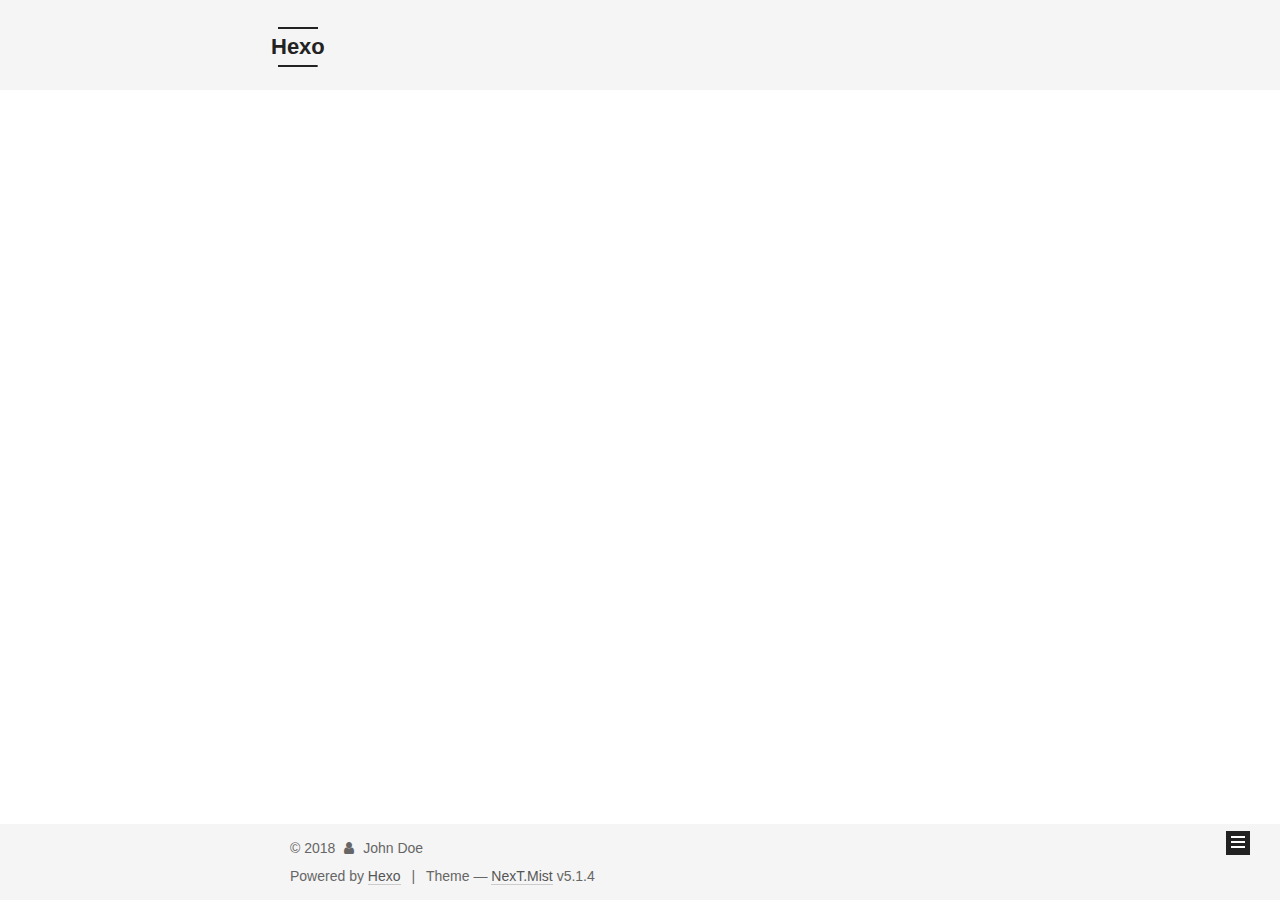
==== archives/index.html @ 9537b152 "Site updated: 2018-03-29 19:06:46" ====
<!DOCTYPE html>



  


<html class="theme-next mist use-motion" lang="">
<head>
  <meta charset="UTF-8"/>
<meta http-equiv="X-UA-Compatible" content="IE=edge" />
<meta name="viewport" content="width=device-width, initial-scale=1, maximum-scale=1"/>
<meta name="theme-color" content="#222">









<meta http-equiv="Cache-Control" content="no-transform" />
<meta http-equiv="Cache-Control" content="no-siteapp" />
















  
  
  <link href="/lib/fancybox/source/jquery.fancybox.css?v=2.1.5" rel="stylesheet" type="text/css" />







<link href="/lib/font-awesome/css/font-awesome.min.css?v=4.6.2" rel="stylesheet" type="text/css" />

<link href="/css/main.css?v=5.1.4" rel="stylesheet" type="text/css" />


  <link rel="apple-touch-icon" sizes="180x180" href="/images/apple-touch-icon-next.png?v=5.1.4">


  <link rel="icon" type="image/png" sizes="32x32" href="/images/favicon-32x32-next.png?v=5.1.4">


  <link rel="icon" type="image/png" sizes="16x16" href="/images/favicon-16x16-next.png?v=5.1.4">


  <link rel="mask-icon" href="/images/logo.svg?v=5.1.4" color="#222">





  <meta name="keywords" content="Hexo, NexT" />










<meta property="og:type" content="website">
<meta property="og:title" content="Hexo">
<meta property="og:url" content="http://yoursite.com/archives/index.html">
<meta property="og:site_name" content="Hexo">
<meta property="og:locale" content="default">
<meta name="twitter:card" content="summary">
<meta name="twitter:title" content="Hexo">



<script type="text/javascript" id="hexo.configurations">
  var NexT = window.NexT || {};
  var CONFIG = {
    root: '/',
    scheme: 'Mist',
    version: '5.1.4',
    sidebar: {"position":"left","display":"post","offset":12,"b2t":false,"scrollpercent":false,"onmobile":false},
    fancybox: true,
    tabs: true,
    motion: {"enable":true,"async":false,"transition":{"post_block":"fadeIn","post_header":"slideDownIn","post_body":"slideDownIn","coll_header":"slideLeftIn","sidebar":"slideUpIn"}},
    duoshuo: {
      userId: '0',
      author: 'Author'
    },
    algolia: {
      applicationID: '',
      apiKey: '',
      indexName: '',
      hits: {"per_page":10},
      labels: {"input_placeholder":"Search for Posts","hits_empty":"We didn't find any results for the search: ${query}","hits_stats":"${hits} results found in ${time} ms"}
    }
  };
</script>



  <link rel="canonical" href="http://yoursite.com/archives/"/>





  <title>Archive | Hexo</title>
  








</head>

<body itemscope itemtype="http://schema.org/WebPage" lang="default">

  
  
    
  

  <div class="container sidebar-position-left page-archive">
    <div class="headband"></div>

    <header id="header" class="header" itemscope itemtype="http://schema.org/WPHeader">
      <div class="header-inner"><div class="site-brand-wrapper">
  <div class="site-meta ">
    

    <div class="custom-logo-site-title">
      <a href="/"  class="brand" rel="start">
        <span class="logo-line-before"><i></i></span>
        <span class="site-title">Hexo</span>
        <span class="logo-line-after"><i></i></span>
      </a>
    </div>
      
        <p class="site-subtitle"></p>
      
  </div>

  <div class="site-nav-toggle">
    <button>
      <span class="btn-bar"></span>
      <span class="btn-bar"></span>
      <span class="btn-bar"></span>
    </button>
  </div>
</div>

<nav class="site-nav">
  

  
    <ul id="menu" class="menu">
      
        
        <li class="menu-item menu-item-home">
          <a href="/" rel="section">
            
              <i class="menu-item-icon fa fa-fw fa-home"></i> <br />
            
            Home
          </a>
        </li>
      
        
        <li class="menu-item menu-item-archives">
          <a href="/archives/" rel="section">
            
              <i class="menu-item-icon fa fa-fw fa-archive"></i> <br />
            
            Archives
          </a>
        </li>
      

      
    </ul>
  

  
</nav>



 </div>
    </header>

    <main id="main" class="main">
      <div class="main-inner">
        <div class="content-wrap">
          <div id="content" class="content">
            

  
  
  
  <div class="post-block archive">
    <div id="posts" class="posts-collapse">
      <span class="archive-move-on"></span>

      <span class="archive-page-counter">
        
        
        
          
        
        Um..! 1 post. Keep on posting.
      </span>

      

        
        
        

        
          
          <div class="collection-title">
            <h1 class="archive-year" id="archive-year-2018">2018</h1>
          </div>
        
        

        

  <article class="post post-type-normal" itemscope itemtype="http://schema.org/Article">
    <header class="post-header">

      <h2 class="post-title">
        
            <a class="post-title-link" href="/2018/03/29/hello-world/" itemprop="url">
              
                <span itemprop="name">Hello World</span>
              
            </a>
        
      </h2>

      <div class="post-meta">
        <time class="post-time" itemprop="dateCreated"
              datetime="2018-03-29T18:00:33+08:00"
              content="2018-03-29" >
          03-29
        </time>
      </div>

    </header>
  </article>



      

    </div>
  </div>
  
  
  

  



          </div>
          


          

        </div>
        
          
  
  <div class="sidebar-toggle">
    <div class="sidebar-toggle-line-wrap">
      <span class="sidebar-toggle-line sidebar-toggle-line-first"></span>
      <span class="sidebar-toggle-line sidebar-toggle-line-middle"></span>
      <span class="sidebar-toggle-line sidebar-toggle-line-last"></span>
    </div>
  </div>

  <aside id="sidebar" class="sidebar">
    
    <div class="sidebar-inner">

      

      

      <section class="site-overview-wrap sidebar-panel sidebar-panel-active">
        <div class="site-overview">
          <div class="site-author motion-element" itemprop="author" itemscope itemtype="http://schema.org/Person">
            
              <p class="site-author-name" itemprop="name">John Doe</p>
              <p class="site-description motion-element" itemprop="description"></p>
          </div>

          <nav class="site-state motion-element">

            
              <div class="site-state-item site-state-posts">
              
                <a href="/archives/">
              
                  <span class="site-state-item-count">1</span>
                  <span class="site-state-item-name">posts</span>
                </a>
              </div>
            

            

            

          </nav>

          

          

          
          

          
          

          

        </div>
      </section>

      

      

    </div>
  </aside>


        
      </div>
    </main>

    <footer id="footer" class="footer">
      <div class="footer-inner">
        <div class="copyright">&copy; <span itemprop="copyrightYear">2018</span>
  <span class="with-love">
    <i class="fa fa-user"></i>
  </span>
  <span class="author" itemprop="copyrightHolder">John Doe</span>

  
</div>


  <div class="powered-by">Powered by <a class="theme-link" target="_blank" href="https://hexo.io">Hexo</a></div>



  <span class="post-meta-divider">|</span>



  <div class="theme-info">Theme &mdash; <a class="theme-link" target="_blank" href="https://github.com/iissnan/hexo-theme-next">NexT.Mist</a> v5.1.4</div>




        







        
      </div>
    </footer>

    
      <div class="back-to-top">
        <i class="fa fa-arrow-up"></i>
        
      </div>
    

    

  </div>

  

<script type="text/javascript">
  if (Object.prototype.toString.call(window.Promise) !== '[object Function]') {
    window.Promise = null;
  }
</script>









  












  
  
    <script type="text/javascript" src="/lib/jquery/index.js?v=2.1.3"></script>
  

  
  
    <script type="text/javascript" src="/lib/fastclick/lib/fastclick.min.js?v=1.0.6"></script>
  

  
  
    <script type="text/javascript" src="/lib/jquery_lazyload/jquery.lazyload.js?v=1.9.7"></script>
  

  
  
    <script type="text/javascript" src="/lib/velocity/velocity.min.js?v=1.2.1"></script>
  

  
  
    <script type="text/javascript" src="/lib/velocity/velocity.ui.min.js?v=1.2.1"></script>
  

  
  
    <script type="text/javascript" src="/lib/fancybox/source/jquery.fancybox.pack.js?v=2.1.5"></script>
  


  


  <script type="text/javascript" src="/js/src/utils.js?v=5.1.4"></script>

  <script type="text/javascript" src="/js/src/motion.js?v=5.1.4"></script>



  
  

  

  


  <script type="text/javascript" src="/js/src/bootstrap.js?v=5.1.4"></script>



  


  




	





  





  












  





  

  

  

  
  

  

  

  

</body>
</html>
---- css/main.css ----
/* normalize.css v3.0.2 | MIT License | git.io/normalize */
html {
  font-family: sans-serif; /* 1 */
  -ms-text-size-adjust: 100%; /* 2 */
  -webkit-text-size-adjust: 100%; /* 2 */
}
body {
  margin: 0;
}
article,
aside,
details,
figcaption,
figure,
footer,
header,
hgroup,
main,
menu,
nav,
section,
summary {
  display: block;
}
audio,
canvas,
progress,
video {
  display: inline-block; /* 1 */
  vertical-align: baseline; /* 2 */
}
audio:not([controls]) {
  display: none;
  height: 0;
}
[hidden],
template {
  display: none;
}
a {
  background-color: transparent;
}
a:active,
a:hover {
  outline: 0;
}
abbr[title] {
  border-bottom: 1px dotted;
}
b,
strong {
  font-weight: bold;
}
dfn {
  font-style: italic;
}
h1 {
  font-size: 2em;
  margin: 0.67em 0;
}
mark {
  background: #ff0;
  color: #000;
}
small {
  font-size: 80%;
}
sub,
sup {
  font-size: 75%;
  line-height: 0;
  position: relative;
  vertical-align: baseline;
}
sup {
  top: -0.5em;
}
sub {
  bottom: -0.25em;
}
img {
  border: 0;
}
svg:not(:root) {
  overflow: hidden;
}
figure {
  margin: 1em 40px;
}
hr {
  -moz-box-sizing: content-box;
  box-sizing: content-box;
  height: 0;
}
pre {
  overflow: auto;
}
code,
kbd,
pre,
samp {
  font-family: monospace, monospace;
  font-size: 1em;
}
button,
input,
optgroup,
select,
textarea {
  color: inherit; /* 1 */
  font: inherit; /* 2 */
  margin: 0; /* 3 */
}
button {
  overflow: visible;
}
button,
select {
  text-transform: none;
}
button,
html input[type="button"],
input[type="reset"],
input[type="submit"] {
  -webkit-appearance: button; /* 2 */
  cursor: pointer; /* 3 */
}
button[disabled],
html input[disabled] {
  cursor: default;
}
button::-moz-focus-inner,
input::-moz-focus-inner {
  border: 0;
  padding: 0;
}
input {
  line-height: normal;
}
input[type="checkbox"],
input[type="radio"] {
  box-sizing: border-box; /* 1 */
  padding: 0; /* 2 */
}
input[type="number"]::-webkit-inner-spin-button,
input[type="number"]::-webkit-outer-spin-button {
  height: auto;
}
input[type="search"] {
  -webkit-appearance: textfield; /* 1 */
  -moz-box-sizing: content-box;
  -webkit-box-sizing: content-box; /* 2 */
  box-sizing: content-box;
}
input[type="search"]::-webkit-search-cancel-button,
input[type="search"]::-webkit-search-decoration {
  -webkit-appearance: none;
}
fieldset {
  border: 1px solid #c0c0c0;
  margin: 0 2px;
  padding: 0.35em 0.625em 0.75em;
}
legend {
  border: 0; /* 1 */
  padding: 0; /* 2 */
}
textarea {
  overflow: auto;
}
optgroup {
  font-weight: bold;
}
table {
  border-collapse: collapse;
  border-spacing: 0;
}
td,
th {
  padding: 0;
}
::selection {
  background: #262a30;
  color: #fff;
}
body {
  position: relative;
  font-family: 'Lato', "PingFang SC", "Microsoft YaHei", sans-serif;
  font-size: 14px;
  line-height: 2;
  color: #555;
  background: #fff;
}
@media (max-width: 767px) {
  body {
    padding-right: 0 !important;
  }
}
@media (min-width: 768px) and (max-width: 991px) {
  body {
    padding-right: 0 !important;
  }
}
@media (min-width: 1600px) {
  body {
    font-size: 16px;
  }
}
h1,
h2,
h3,
h4,
h5,
h6 {
  margin: 0;
  padding: 0;
  font-weight: bold;
  line-height: 1.5;
  font-family: 'Lato', "PingFang SC", "Microsoft YaHei", sans-serif;
}
h2,
h3,
h4,
h5,
h6 {
  margin: 20px 0 15px;
}
h1 {
  font-size: 24px;
}
@media (max-width: 767px) {
  h1 {
    font-size: 20px;
  }
}
h2 {
  font-size: 22px;
}
@media (max-width: 767px) {
  h2 {
    font-size: 18px;
  }
}
h3 {
  font-size: 20px;
}
@media (max-width: 767px) {
  h3 {
    font-size: 16px;
  }
}
h4 {
  font-size: 18px;
}
@media (max-width: 767px) {
  h4 {
    font-size: 14px;
  }
}
h5 {
  font-size: 16px;
}
@media (max-width: 767px) {
  h5 {
    font-size: 12px;
  }
}
h6 {
  font-size: 14px;
}
@media (max-width: 767px) {
  h6 {
    font-size: 10px;
  }
}
p {
  margin: 0 0 20px 0;
}
a {
  color: #555;
  text-decoration: none;
  outline: none;
  border-bottom: 1px solid #999;
  word-wrap: break-word;
}
a:hover {
  color: #222;
  border-bottom-color: #222;
}
blockquote {
  margin: 0;
  padding: 0;
}
img {
  display: block;
  margin: auto;
  max-width: 100%;
  height: auto;
}
hr {
  margin: 40px 0;
  height: 3px;
  border: none;
  background-color: #ddd;
  background-image: repeating-linear-gradient(-45deg, #fff, #fff 4px, transparent 4px, transparent 8px);
}
blockquote {
  padding: 0 15px;
  color: #666;
  border-left: 4px solid #ddd;
}
blockquote cite::before {
  content: "-";
  padding: 0 5px;
}
dt {
  font-weight: 700;
}
dd {
  margin: 0;
  padding: 0;
}
kbd {
  border: 1px solid #ccc;
  border-radius: 0.2em;
  box-shadow: 0.1em 0.1em 0.2em rgba(0,0,0,0.1);
  background-color: #f9f9f9;
  font-family: inherit;
  background-image: -webkit-linear-gradient(top, #eee, #fff, #eee);
  padding: 0.1em 0.3em;
  white-space: nowrap;
}
.text-left {
  text-align: left;
}
.text-center {
  text-align: center;
}
.text-right {
  text-align: right;
}
.text-justify {
  text-align: justify;
}
.text-nowrap {
  white-space: nowrap;
}
.text-lowercase {
  text-transform: lowercase;
}
.text-uppercase {
  text-transform: uppercase;
}
.text-capitalize {
  text-transform: capitalize;
}
.center-block {
  display: block;
  margin-left: auto;
  margin-right: auto;
}
.clearfix:before,
.clearfix:after {
  content: " ";
  display: table;
}
.clearfix:after {
  clear: both;
}
.pullquote {
  width: 45%;
}
.pullquote.left {
  float: left;
  margin-left: 5px;
  margin-right: 10px;
}
.pullquote.right {
  float: right;
  margin-left: 10px;
  margin-right: 5px;
}
.affix.affix.affix {
  position: fixed;
}
.translation {
  margin-top: -20px;
  font-size: 14px;
  color: #999;
}
.scrollbar-measure {
  width: 100px;
  height: 100px;
  overflow: scroll;
  position: absolute;
  top: -9999px;
}
.use-motion .motion-element {
  opacity: 0;
}
table {
  margin: 20px 0;
  width: 100%;
  border-collapse: collapse;
  border-spacing: 0;
  border: 1px solid #ddd;
  font-size: 14px;
  table-layout: fixed;
  word-wrap: break-all;
}
table>tbody>tr:nth-of-type(odd) {
  background-color: #f9f9f9;
}
table>tbody>tr:hover {
  background-color: #f5f5f5;
}
caption,
th,
td {
  padding: 8px;
  text-align: left;
  vertical-align: middle;
  font-weight: normal;
}
th,
td {
  border-bottom: 3px solid #ddd;
  border-right: 1px solid #eee;
}
th {
  padding-bottom: 10px;
  font-weight: 700;
}
td {
  border-bottom-width: 1px;
}
html,
body {
  height: 100%;
}
.container {
  position: relative;
  min-height: 100%;
}
.header-inner {
  margin: 0 auto;
  padding: 100px 0 70px;
  width: 700px;
}
@media (min-width: 1600px) {
  .container .header-inner {
    width: 900px;
  }
}
.main {
  padding-bottom: 150px;
}
.main-inner {
  margin: 0 auto;
  width: 700px;
}
@media (min-width: 1600px) {
  .container .main-inner {
    width: 900px;
  }
}
.footer {
  position: absolute;
  left: 0;
  bottom: 0;
  width: 100%;
  min-height: 50px;
}
.footer-inner {
  box-sizing: border-box;
  margin: 20px auto;
  width: 700px;
}
@media (min-width: 1600px) {
  .container .footer-inner {
    width: 900px;
  }
}
pre,
.highlight {
  overflow: auto;
  margin: 20px 0;
  padding: 0;
  font-size: 13px;
  color: #4d4d4c;
  background: #f7f7f7;
  line-height: 1.6;
}
pre,
code {
  font-family: consolas, Menlo, "PingFang SC", "Microsoft YaHei", monospace;
}
code {
  padding: 2px 4px;
  word-wrap: break-word;
  color: #555;
  background: #eee;
  border-radius: 3px;
  font-size: 13px;
}
pre {
  padding: 10px;
}
pre code {
  padding: 0;
  color: #4d4d4c;
  background: none;
  text-shadow: none;
}
.highlight {
  border-radius: 1px;
}
.highlight pre {
  border: none;
  margin: 0;
  padding: 10px 0;
}
.highlight table {
  margin: 0;
  width: auto;
  border: none;
}
.highlight td {
  border: none;
  padding: 0;
}
.highlight figcaption {
  font-size: 1em;
  color: #4d4d4c;
  line-height: 1em;
  margin-bottom: 1em;
}
.highlight figcaption:before,
.highlight figcaption:after {
  content: " ";
  display: table;
}
.highlight figcaption:after {
  clear: both;
}
.highlight figcaption a {
  float: right;
  color: #4d4d4c;
}
.highlight figcaption a:hover {
  border-bottom-color: #4d4d4c;
}
.highlight .gutter pre {
  padding-left: 10px;
  padding-right: 10px;
  color: #869194;
  text-align: right;
  background-color: #eff2f3;
}
.highlight .code pre {
  width: 100%;
  padding-left: 10px;
  padding-right: 10px;
  background-color: #f7f7f7;
}
.highlight .line {
  height: 20px;
}
.gutter {
  -webkit-user-select: none;
  -moz-user-select: none;
  -ms-user-select: none;
  user-select: none;
}
.gist table {
  width: auto;
}
.gist table td {
  border: none;
}
pre .deletion {
  background: #fdd;
}
pre .addition {
  background: #dfd;
}
pre .meta {
  color: #8959a8;
}
pre .comment {
  color: #8e908c;
}
pre .variable,
pre .attribute,
pre .tag,
pre .regexp,
pre .ruby .constant,
pre .xml .tag .title,
pre .xml .pi,
pre .xml .doctype,
pre .html .doctype,
pre .css .id,
pre .css .class,
pre .css .pseudo {
  color: #c82829;
}
pre .number,
pre .preprocessor,
pre .built_in,
pre .literal,
pre .params,
pre .constant,
pre .command {
  color: #f5871f;
}
pre .ruby .class .title,
pre .css .rules .attribute,
pre .string,
pre .value,
pre .inheritance,
pre .header,
pre .ruby .symbol,
pre .xml .cdata,
pre .special,
pre .number,
pre .formula {
  color: #718c00;
}
pre .title,
pre .css .hexcolor {
  color: #3e999f;
}
pre .function,
pre .python .decorator,
pre .python .title,
pre .ruby .function .title,
pre .ruby .title .keyword,
pre .perl .sub,
pre .javascript .title,
pre .coffeescript .title {
  color: #4271ae;
}
pre .keyword,
pre .javascript .function {
  color: #8959a8;
}
.full-image.full-image.full-image.full-image {
  border: none;
  max-width: 100%;
  width: auto;
  margin: 20px auto 25px;
}
@media (min-width: 992px) {
  .full-image.full-image.full-image.full-image {
    max-width: none;
    width: 110%;
    margin: 25px -5%;
  }
}
.blockquote-center,
.page-home .post-type-quote blockquote,
.page-post-detail .post-type-quote blockquote {
  position: relative;
  margin: 40px 0;
  padding: 0;
  border-left: none;
  text-align: center;
}
.blockquote-center::before,
.page-home .post-type-quote blockquote::before,
.page-post-detail .post-type-quote blockquote::before,
.blockquote-center::after,
.page-home .post-type-quote blockquote::after,
.page-post-detail .post-type-quote blockquote::after {
  position: absolute;
  content: ' ';
  display: block;
  width: 100%;
  height: 24px;
  opacity: 0.2;
  background-repeat: no-repeat;
  background-position: 0 -6px;
  background-size: 22px 22px;
}
.blockquote-center::before,
.page-home .post-type-quote blockquote::before,
.page-post-detail .post-type-quote blockquote::before {
  top: -20px;
  background-image: url("../images/quote-l.svg");
  border-top: 1px solid #ccc;
}
.blockquote-center::after,
.page-home .post-type-quote blockquote::after,
.page-post-detail .post-type-quote blockquote::after {
  bottom: -20px;
  background-image: url("../images/quote-r.svg");
  border-bottom: 1px solid #ccc;
  background-position: 100% 8px;
}
.blockquote-center p,
.page-home .post-type-quote blockquote p,
.page-post-detail .post-type-quote blockquote p,
.blockquote-center div,
.page-home .post-type-quote blockquote div,
.page-post-detail .post-type-quote blockquote div {
  text-align: center;
}
.post .post-body .group-picture img {
  box-sizing: border-box;
  padding: 0 3px;
  border: none;
}
.post .group-picture-row {
  overflow: hidden;
  margin-top: 6px;
}
.post .group-picture-row:first-child {
  margin-top: 0;
}
.post .group-picture-column {
  float: left;
}
.page-post-detail .post-body .group-picture-column {
  float: none;
  margin-top: 10px;
  width: auto !important;
}
.page-post-detail .post-body .group-picture-column img {
  margin: 0 auto;
}
.page-archive .group-picture-container {
  overflow: hidden;
}
.page-archive .group-picture-row {
  float: left;
}
.page-archive .group-picture-row:first-child {
  margin-top: 6px;
}
.page-archive .group-picture-column {
  max-width: 150px;
  max-height: 150px;
}
.post-body .note {
  position: relative;
  padding: 15px;
  margin-bottom: 20px;
  border: 1px solid #eee;
  border-left-width: 5px;
  border-radius: 3px;
}
.post-body .note h2,
.post-body .note h3,
.post-body .note h4,
.post-body .note h5,
.post-body .note h6 {
  margin-top: 0;
  margin-bottom: 0;
  border-bottom: initial;
  padding-top: 0 !important;
}
.post-body .note p:first-child,
.post-body .note ul:first-child,
.post-body .note ol:first-child,
.post-body .note table:first-child,
.post-body .note pre:first-child,
.post-body .note blockquote:first-child {
  margin-top: 0;
}
.post-body .note p:last-child,
.post-body .note ul:last-child,
.post-body .note ol:last-child,
.post-body .note table:last-child,
.post-body .note pre:last-child,
.post-body .note blockquote:last-child {
  margin-bottom: 0;
}
.post-body .note.default {
  border-left-color: #777;
}
.post-body .note.default h2,
.post-body .note.default h3,
.post-body .note.default h4,
.post-body .note.default h5,
.post-body .note.default h6 {
  color: #777;
}
.post-body .note.primary {
  border-left-color: #6f42c1;
}
.post-body .note.primary h2,
.post-body .note.primary h3,
.post-body .note.primary h4,
.post-body .note.primary h5,
.post-body .note.primary h6 {
  color: #6f42c1;
}
.post-body .note.info {
  border-left-color: #428bca;
}
.post-body .note.info h2,
.post-body .note.info h3,
.post-body .note.info h4,
.post-body .note.info h5,
.post-body .note.info h6 {
  color: #428bca;
}
.post-body .note.success {
  border-left-color: #5cb85c;
}
.post-body .note.success h2,
.post-body .note.success h3,
.post-body .note.success h4,
.post-body .note.success h5,
.post-body .note.success h6 {
  color: #5cb85c;
}
.post-body .note.warning {
  border-left-color: #f0ad4e;
}
.post-body .note.warning h2,
.post-body .note.warning h3,
.post-body .note.warning h4,
.post-body .note.warning h5,
.post-body .note.warning h6 {
  color: #f0ad4e;
}
.post-body .note.danger {
  border-left-color: #d9534f;
}
.post-body .note.danger h2,
.post-body .note.danger h3,
.post-body .note.danger h4,
.post-body .note.danger h5,
.post-body .note.danger h6 {
  color: #d9534f;
}
.post-body .label {
  display: inline;
  padding: 0 2px;
  white-space: nowrap;
}
.post-body .label.default {
  background-color: #f0f0f0;
}
.post-body .label.primary {
  background-color: #efe6f7;
}
.post-body .label.info {
  background-color: #e5f2f8;
}
.post-body .label.success {
  background-color: #e7f4e9;
}
.post-body .label.warning {
  background-color: #fcf6e1;
}
.post-body .label.danger {
  background-color: #fae8eb;
}
.post-body .tabs {
  position: relative;
  display: block;
  margin-bottom: 20px;
  padding-top: 10px;
}
.post-body .tabs ul.nav-tabs {
  margin: 0;
  padding: 0;
  display: flex;
  margin-bottom: -1px;
}
@media (max-width: 413px) {
  .post-body .tabs ul.nav-tabs {
    display: block;
    margin-bottom: 5px;
  }
}
.post-body .tabs ul.nav-tabs li.tab {
  list-style-type: none !important;
  margin: 0 0.25em 0 0;
  border-top: 3px solid transparent;
  border-left: 1px solid transparent;
  border-right: 1px solid transparent;
}
@media (max-width: 413px) {
  .post-body .tabs ul.nav-tabs li.tab {
    margin: initial;
    border-top: 1px solid transparent;
    border-left: 3px solid transparent;
    border-right: 1px solid transparent;
    border-bottom: 1px solid transparent;
  }
}
.post-body .tabs ul.nav-tabs li.tab a {
  outline: 0;
  border-bottom: initial;
  display: block;
  line-height: 1.8em;
  padding: 0.25em 0.75em;
  transition-duration: 0.2s;
  transition-timing-function: ease-out;
  transition-delay: 0s;
}
.post-body .tabs ul.nav-tabs li.tab a i {
  width: 1.285714285714286em;
}
.post-body .tabs ul.nav-tabs li.tab.active {
  border-top: 3px solid #fc6423;
  border-left: 1px solid #ddd;
  border-right: 1px solid #ddd;
  background-color: #fff;
}
@media (max-width: 413px) {
  .post-body .tabs ul.nav-tabs li.tab.active {
    border-top: 1px solid #ddd;
    border-left: 3px solid #fc6423;
    border-right: 1px solid #ddd;
    border-bottom: 1px solid #ddd;
  }
}
.post-body .tabs ul.nav-tabs li.tab.active a {
  cursor: default;
  color: #555;
}
.post-body .tabs .tab-content {
  background-color: #fff;
}
.post-body .tabs .tab-content .tab-pane {
  border: 1px solid #ddd;
  padding: 20px 20px 0 20px;
}
.post-body .tabs .tab-content .tab-pane:not(.active) {
  display: none !important;
}
.post-body .tabs .tab-content .tab-pane.active {
  display: block !important;
}
.btn {
  display: inline-block;
  padding: 0 20px;
  font-size: 14px;
  color: #555;
  background: transparent;
  border: 2px solid #222;
  text-decoration: none;
  border-radius: 0;
  transition-property: background-color;
  transition-duration: 0.2s;
  transition-timing-function: ease-in-out;
  transition-delay: 0s;
  line-height: 2;
}
.btn:hover {
  border-color: #222;
  color: #222;
  background: #fff;
}
.btn +.btn {
  margin: 0 0 8px 8px;
}
.btn .fa-fw {
  width: 1.285714285714286em;
  text-align: left;
}
.btn-bar {
  display: block;
  width: 22px;
  height: 2px;
  background: #555;
  border-radius: 1px;
}
.btn-bar+.btn-bar {
  margin-top: 4px;
}
.pagination {
  margin: 120px 0 40px;
  text-align: center;
  border-top: 1px solid #eee;
}
.page-number-basic,
.pagination .prev,
.pagination .next,
.pagination .page-number,
.pagination .space {
  display: inline-block;
  position: relative;
  top: -1px;
  margin: 0 10px;
  padding: 0 11px;
}
@media (max-width: 767px) {
  .page-number-basic,
  .pagination .prev,
  .pagination .next,
  .pagination .page-number,
  .pagination .space {
    margin: 0 5px;
  }
}
.pagination .prev,
.pagination .next,
.pagination .page-number {
  border-bottom: 0;
  border-top: 1px solid #eee;
  transition-property: border-color;
  transition-duration: 0.2s;
  transition-timing-function: ease-in-out;
  transition-delay: 0s;
}
.pagination .prev:hover,
.pagination .next:hover,
.pagination .page-number:hover {
  border-top-color: #222;
}
.pagination .space {
  padding: 0;
  margin: 0;
}
.pagination .prev {
  margin-left: 0;
}
.pagination .next {
  margin-right: 0;
}
.pagination .page-number.current {
  color: #fff;
  background: #ccc;
  border-top-color: #ccc;
}
@media (max-width: 767px) {
  .pagination {
    border-top: none;
  }
  .pagination .prev,
  .pagination .next,
  .pagination .page-number {
    margin-bottom: 10px;
    border-top: 0;
    border-bottom: 1px solid #eee;
    padding: 0 10px;
  }
  .pagination .prev:hover,
  .pagination .next:hover,
  .pagination .page-number:hover {
    border-bottom-color: #222;
  }
}
.comments {
  margin: 60px 20px 0;
}
.tag-cloud {
  text-align: center;
}
.tag-cloud a {
  display: inline-block;
  margin: 10px;
}
.back-to-top {
  box-sizing: border-box;
  position: fixed;
  bottom: -100px;
  right: 30px;
  z-index: 1050;
  padding: 0 6px;
  width: 24px;
  background: #222;
  font-size: 12px;
  opacity: 1;
  color: #fff;
  cursor: pointer;
  text-align: center;
  -webkit-transform: translateZ(0);
  transition-property: bottom;
  transition-duration: 0.2s;
  transition-timing-function: ease-in-out;
  transition-delay: 0s;
}
@media (min-width: 768px) and (max-width: 991px) {
  .back-to-top {
    display: none !important;
  }
}
@media (max-width: 767px) {
  .back-to-top {
    display: none !important;
  }
}
.back-to-top.back-to-top-on {
  bottom: 19px;
}
.header {
  background: transparent;
}
.header-inner {
  position: relative;
}
.headband {
  height: 3px;
  background: #222;
}
.site-meta {
  margin: 0;
  text-align: left;
}
@media (max-width: 767px) {
  .site-meta {
    text-align: center;
  }
}
.brand {
  position: relative;
  display: inline-block;
  padding: 0 40px;
  color: #222;
  background: #222;
  border-bottom: none;
}
.brand:hover {
  color: #222;
}
.logo {
  display: inline-block;
  margin-right: 5px;
  line-height: 36px;
  vertical-align: top;
}
.site-title {
  display: inline-block;
  vertical-align: top;
  line-height: 36px;
  font-size: 20px;
  font-weight: normal;
  font-family: 'Lato', "PingFang SC", "Microsoft YaHei", sans-serif;
}
.site-subtitle {
  margin-top: 10px;
  font-size: 13px;
  color: #999;
}
.use-motion .brand {
  opacity: 0;
}
.use-motion .logo,
.use-motion .site-title,
.use-motion .site-subtitle {
  opacity: 0;
  position: relative;
  top: -10px;
}
.site-nav-toggle {
  display: none;
  position: absolute;
  top: 10px;
  left: 10px;
}
@media (max-width: 767px) {
  .site-nav-toggle {
    display: block;
  }
}
.site-nav-toggle button {
  margin-top: 2px;
  padding: 9px 10px;
  background: transparent;
  border: none;
}
@media (max-width: 767px) {
  .site-nav {
    display: none;
    margin: 0 -10px;
    padding: 0 10px;
    clear: both;
    border-top: 1px solid #ddd;
  }
}
@media (min-width: 768px) and (max-width: 991px) {
  .site-nav {
    display: block !important;
  }
}
@media (min-width: 992px) {
  .site-nav {
    display: block !important;
  }
}
.menu {
  margin-top: 20px;
  padding-left: 0;
  text-align: center;
}
.menu .menu-item {
  display: inline-block;
  margin: 0 10px;
  list-style: none;
}
@media screen and (max-width: 767px) {
  .menu .menu-item {
    margin-top: 10px;
  }
}
.menu .menu-item a {
  display: block;
  font-size: 13px;
  line-height: inherit;
  border-bottom: 1px solid transparent;
  transition-property: border-color;
  transition-duration: 0.2s;
  transition-timing-function: ease-in-out;
  transition-delay: 0s;
}
.menu .menu-item a:hover {
  border-bottom-color: #222;
}
.menu .menu-item .fa {
  margin-right: 5px;
}
.use-motion .menu-item {
  opacity: 0;
}
.post-body {
  font-family: 'Lato', "PingFang SC", "Microsoft YaHei", sans-serif;
}
@media (max-width: 767px) {
  .post-body {
    word-break: break-word;
  }
}
.post-body .fancybox img {
  display: block !important;
  margin: 0 auto;
  cursor: pointer;
  cursor: zoom-in;
  cursor: -webkit-zoom-in;
}
.post-body .image-caption,
.post-body .figure .caption {
  margin: -20px auto 15px;
  text-align: center;
  font-size: 14px;
  color: #999;
  font-weight: bold;
  line-height: 1;
}
.post-sticky-flag {
  display: inline-block;
  font-size: 16px;
  -ms-transform: rotate(30deg);
  -webkit-transform: rotate(30deg);
  -moz-transform: rotate(30deg);
  -ms-transform: rotate(30deg);
  -o-transform: rotate(30deg);
  transform: rotate(30deg);
}
.use-motion .post-block,
.use-motion .pagination,
.use-motion .comments {
  opacity: 0;
}
.use-motion .post-header {
  opacity: 0;
}
.use-motion .post-body {
  opacity: 0;
}
.use-motion .collection-title {
  opacity: 0;
}
.posts-expand {
  padding-top: 40px;
}
@media (max-width: 767px) {
  .posts-expand {
    margin: 0 20px;
  }
  .post-body pre .gutter pre {
    padding-right: 10px;
  }
  .post-body .highlight {
    margin-left: 0px;
    margin-right: 0px;
    padding: 0;
  }
  .post-body .highlight .gutter pre {
    padding-right: 10px;
  }
}
@media (min-width: 992px) {
  .posts-expand .post-body {
    text-align: justify;
  }
}
.posts-expand .post-body h2,
.posts-expand .post-body h3,
.posts-expand .post-body h4,
.posts-expand .post-body h5,
.posts-expand .post-body h6 {
  padding-top: 10px;
}
.posts-expand .post-body h2 .header-anchor,
.posts-expand .post-body h3 .header-anchor,
.posts-expand .post-body h4 .header-anchor,
.posts-expand .post-body h5 .header-anchor,
.posts-expand .post-body h6 .header-anchor {
  float: right;
  margin-left: 10px;
  color: #ccc;
  border-bottom-style: none;
  visibility: hidden;
}
.posts-expand .post-body h2 .header-anchor:hover,
.posts-expand .post-body h3 .header-anchor:hover,
.posts-expand .post-body h4 .header-anchor:hover,
.posts-expand .post-body h5 .header-anchor:hover,
.posts-expand .post-body h6 .header-anchor:hover {
  color: inherit;
}
.posts-expand .post-body h2:hover .header-anchor,
.posts-expand .post-body h3:hover .header-anchor,
.posts-expand .post-body h4:hover .header-anchor,
.posts-expand .post-body h5:hover .header-anchor,
.posts-expand .post-body h6:hover .header-anchor {
  visibility: visible;
}
.posts-expand .post-body ul li {
  list-style: circle;
}
.posts-expand .post-body img {
  box-sizing: border-box;
  margin: auto;
  padding: 3px;
  border: 1px solid #ddd;
}
.posts-expand .post-body .fancybox img {
  margin: 0 auto 25px;
}
@media (max-width: 767px) {
  .posts-collapse {
    margin: 0 20px;
  }
  .posts-collapse .post-title,
  .posts-collapse .post-meta {
    display: block;
    width: auto;
    text-align: left;
  }
}
.posts-collapse {
  position: relative;
  z-index: 1010;
  margin-left: 0;
}
.posts-collapse::after {
  content: " ";
  position: absolute;
  top: 20px;
  left: 0;
  margin-left: -2px;
  width: 4px;
  height: 100%;
  background: #f5f5f5;
  z-index: -1;
}
@media (max-width: 767px) {
  .posts-collapse {
    margin: 0 20px;
  }
}
.posts-collapse .collection-title {
  position: relative;
  margin: 60px 0;
}
.posts-collapse .collection-title h1,
.posts-collapse .collection-title h2 {
  margin-left: 20px;
}
.posts-collapse .collection-title small {
  color: #bbb;
  margin-left: 5px;
}
.posts-collapse .collection-title::before {
  content: " ";
  position: absolute;
  left: 0;
  top: 50%;
  margin-left: -4px;
  margin-top: -4px;
  width: 8px;
  height: 8px;
  background: #bbb;
  border-radius: 50%;
}
.posts-collapse .post {
  margin: 30px 0;
}
.posts-collapse .post-header {
  position: relative;
  transition-duration: 0.2s;
  transition-timing-function: ease-in-out;
  transition-delay: 0s;
  transition-property: border;
  border-bottom: 1px dashed #ccc;
}
.posts-collapse .post-header::before {
  content: " ";
  position: absolute;
  left: 0;
  top: 12px;
  width: 6px;
  height: 6px;
  margin-left: -4px;
  background: #bbb;
  border-radius: 50%;
  border: 1px solid #fff;
  transition-duration: 0.2s;
  transition-timing-function: ease-in-out;
  transition-delay: 0s;
  transition-property: background;
}
.posts-collapse .post-header:hover {
  border-bottom-color: #666;
}
.posts-collapse .post-header:hover::before {
  background: #222;
}
.posts-collapse .post-meta {
  position: absolute;
  font-size: 12px;
  left: 20px;
  top: 5px;
}
.posts-collapse .post-comments-count {
  display: none;
}
.posts-collapse .post-title {
  margin-left: 60px;
  font-size: 16px;
  font-weight: normal;
  line-height: inherit;
}
.posts-collapse .post-title::after {
  margin-left: 3px;
  opacity: 0.6;
}
.posts-collapse .post-title a {
  color: #666;
  border-bottom: none;
}
.page-home .post-type-quote .post-header,
.page-post-detail .post-type-quote .post-header,
.page-home .post-type-quote .post-tags,
.page-post-detail .post-type-quote .post-tags {
  display: none;
}
.posts-expand .post-title {
  text-align: center;
  word-break: break-word;
  font-weight: 400;
}
.posts-expand .post-title-link {
  display: inline-block;
  position: relative;
  color: #555;
  border-bottom: none;
  line-height: 1.2;
  vertical-align: top;
}
.posts-expand .post-title-link::before {
  content: "";
  position: absolute;
  width: 100%;
  height: 2px;
  bottom: 0;
  left: 0;
  background-color: #000;
  visibility: hidden;
  -webkit-transform: scaleX(0);
  -moz-transform: scaleX(0);
  -ms-transform: scaleX(0);
  -o-transform: scaleX(0);
  transform: scaleX(0);
  transition-duration: 0.2s;
  transition-timing-function: ease-in-out;
  transition-delay: 0s;
}
.posts-expand .post-title-link:hover::before {
  visibility: visible;
  -webkit-transform: scaleX(1);
  -moz-transform: scaleX(1);
  -ms-transform: scaleX(1);
  -o-transform: scaleX(1);
  transform: scaleX(1);
}
.posts-expand .post-title-link .fa {
  font-size: 16px;
}
.posts-expand .post-meta {
  margin: 3px 0 60px 0;
  color: #999;
  font-family: 'Lato', "PingFang SC", "Microsoft YaHei", sans-serif;
  font-size: 12px;
  text-align: center;
}
.posts-expand .post-meta .post-category-list {
  display: inline-block;
  margin: 0;
  padding: 3px;
}
.posts-expand .post-meta .post-category-list-link {
  color: #999;
}
.posts-expand .post-meta .post-description {
  font-size: 14px;
  margin-top: 2px;
}
.post-meta-divider {
  margin: 0 0.5em;
}
.post-meta-item-icon {
  margin-right: 3px;
}
@media (min-width: 768px) and (max-width: 991px) {
  .post-meta-item-icon {
    display: inline-block;
  }
}
@media (max-width: 767px) {
  .post-meta-item-icon {
    display: inline-block;
  }
}
@media (min-width: 768px) and (max-width: 991px) {
  .post-meta-item-text {
    display: none;
  }
}
@media (max-width: 767px) {
  .post-meta-item-text {
    display: none;
  }
}
@media (max-width: 767px) {
  .posts-expand .post-comments-count {
    display: none;
  }
}
.post-button {
  margin-top: 40px;
}
.posts-expand .post-tags {
  margin-top: 40px;
  text-align: center;
}
.posts-expand .post-tags a {
  display: inline-block;
  margin-right: 10px;
  font-size: 13px;
}
.post-nav {
  display: table;
  margin-top: 15px;
  width: 100%;
  border-top: 1px solid #eee;
}
.post-nav-divider {
  display: table-cell;
  width: 10%;
}
.post-nav-item {
  display: table-cell;
  padding: 10px 0 0 0;
  width: 45%;
  vertical-align: top;
}
.post-nav-item a {
  position: relative;
  display: block;
  line-height: 25px;
  font-size: 14px;
  color: #555;
  border-bottom: none;
}
.post-nav-item a:hover {
  color: #222;
  border-bottom: none;
}
.post-nav-item a:active {
  top: 2px;
}
.post-nav-item .fa {
  position: absolute;
  top: 8px;
  left: 0;
  font-size: 12px;
}
.post-nav-next a {
  padding-left: 15px;
}
.post-nav-prev {
  text-align: right;
}
.post-nav-prev a {
  padding-right: 15px;
}
.post-nav-prev .fa {
  right: 0;
  left: auto;
}
.posts-expand .post-eof {
  display: block;
  margin: 80px auto 60px;
  width: 8%;
  height: 1px;
  background: #ccc;
  text-align: center;
}
.post:last-child .post-eof.post-eof.post-eof {
  display: none;
}
.post-gallery {
  display: table;
  table-layout: fixed;
  width: 100%;
  border-collapse: separate;
}
.post-gallery-row {
  display: table-row;
}
.post-gallery .post-gallery-img {
  display: table-cell;
  text-align: center;
  vertical-align: middle;
  border: none;
}
.post-gallery .post-gallery-img img {
  max-width: 100%;
  max-height: 100%;
  border: none;
}
.fancybox-close,
.fancybox-close:hover {
  border: none;
}
.rtl.post-body p,
.rtl.post-body a,
.rtl.post-body h1,
.rtl.post-body h2,
.rtl.post-body h3,
.rtl.post-body h4,
.rtl.post-body h5,
.rtl.post-body h6,
.rtl.post-body li,
.rtl.post-body ul,
.rtl.post-body ol {
  direction: rtl;
  font-family: UKIJ Ekran;
}
.rtl.post-title {
  font-family: UKIJ Ekran;
}
.sidebar {
  position: fixed;
  right: 0;
  top: 0;
  bottom: 0;
  width: 0;
  z-index: 1040;
  box-shadow: inset 0 2px 6px #000;
  background: #222;
  -webkit-transform: translateZ(0);
}
.sidebar a {
  color: #999;
  border-bottom-color: #555;
}
.sidebar a:hover {
  color: #eee;
}
@media (min-width: 768px) and (max-width: 991px) {
  .sidebar {
    display: none !important;
  }
}
@media (max-width: 767px) {
  .sidebar {
    display: none !important;
  }
}
.sidebar-inner {
  position: relative;
  padding: 20px 10px;
  color: #999;
  text-align: center;
}
.site-overview-wrap {
  overflow: hidden;
}
.site-overview {
  overflow-y: auto;
  overflow-x: hidden;
}
.sidebar-toggle {
  position: fixed;
  right: 30px;
  bottom: 45px;
  width: 14px;
  height: 14px;
  padding: 5px;
  background: #222;
  line-height: 0;
  z-index: 1050;
  cursor: pointer;
  -webkit-transform: translateZ(0);
}
@media (min-width: 768px) and (max-width: 991px) {
  .sidebar-toggle {
    display: none !important;
  }
}
@media (max-width: 767px) {
  .sidebar-toggle {
    display: none !important;
  }
}
.sidebar-toggle-line {
  position: relative;
  display: inline-block;
  vertical-align: top;
  height: 2px;
  width: 100%;
  background: #fff;
  margin-top: 3px;
}
.sidebar-toggle-line:first-child {
  margin-top: 0;
}
.site-author-image {
  display: block;
  margin: 0 auto;
  padding: 2px;
  max-width: 96px;
  height: auto;
  border: 2px solid #333;
}
.site-author-name {
  margin: 5px 0 0;
  text-align: center;
  color: #f5f5f5;
  font-weight: normal;
}
.site-description {
  margin-top: 5px;
  text-align: center;
  font-size: 14px;
  color: #999;
}
.site-state {
  overflow: hidden;
  line-height: 1.4;
  white-space: nowrap;
  text-align: center;
}
.site-state-item {
  display: inline-block;
  padding: 0 15px;
  border-left: 1px solid #333;
}
.site-state-item:first-child {
  border-left: none;
}
.site-state-item a {
  border-bottom: none;
}
.site-state-item-count {
  display: block;
  text-align: center;
  color: inherit;
  font-weight: 600;
  font-size: 18px;
}
.site-state-item-name {
  font-size: 13px;
  color: inherit;
}
.feed-link {
  margin-top: 20px;
}
.feed-link a {
  display: inline-block;
  padding: 0 15px;
  color: #fc6423;
  border: 1px solid #fc6423;
  border-radius: 4px;
}
.feed-link a i {
  color: #fc6423;
  font-size: 14px;
}
.feed-link a:hover {
  color: #fff;
  background: #fc6423;
}
.feed-link a:hover i {
  color: #fff;
}
.links-of-author {
  margin-top: 20px;
}
.links-of-author a {
  display: inline-block;
  vertical-align: middle;
  margin-right: 10px;
  margin-bottom: 10px;
  border-bottom-color: #555;
  font-size: 13px;
}
.links-of-author a:before {
  display: inline-block;
  vertical-align: middle;
  margin-right: 3px;
  content: " ";
  width: 4px;
  height: 4px;
  border-radius: 50%;
  background: #afffff;
}
.links-of-blogroll {
  font-size: 13px;
}
.links-of-blogroll-title {
  margin-top: 20px;
  font-size: 14px;
  font-weight: 600;
}
.links-of-blogroll-list {
  margin: 0;
  padding: 0;
  list-style: none;
}
.links-of-blogroll-item {
  padding: 2px 10px;
}
.links-of-blogroll-item a {
  max-width: 280px;
  box-sizing: border-box;
  display: inline-block;
  overflow: hidden;
  white-space: nowrap;
  text-overflow: ellipsis;
}
.sidebar-nav {
  margin: 0 0 20px;
  padding-left: 0;
}
.sidebar-nav li {
  display: inline-block;
  cursor: pointer;
  border-bottom: 1px solid transparent;
  font-size: 14px;
  color: #555;
}
.sidebar-nav li:hover {
  color: #f5f5f5;
}
.page-post-detail .sidebar-nav-toc {
  padding: 0 5px;
}
.page-post-detail .sidebar-nav-overview {
  margin-left: 10px;
}
.sidebar-nav .sidebar-nav-active {
  color: #87daff;
  border-bottom-color: #87daff;
}
.sidebar-nav .sidebar-nav-active:hover {
  color: #87daff;
}
.sidebar-panel {
  display: none;
}
.sidebar-panel-active {
  display: block;
}
.post-toc-empty {
  font-size: 14px;
  color: #666;
}
.post-toc-wrap {
  overflow: hidden;
}
.post-toc {
  overflow: auto;
}
.post-toc ol {
  margin: 0;
  padding: 0 2px 5px 10px;
  text-align: left;
  list-style: none;
  font-size: 14px;
}
.post-toc ol > ol {
  padding-left: 0;
}
.post-toc ol a {
  transition-duration: 0.2s;
  transition-timing-function: ease-in-out;
  transition-delay: 0s;
  transition-property: all;
  color: #999;
  border-bottom-color: #555;
}
.post-toc ol a:hover {
  color: #ccc;
  border-bottom-color: #ccc;
}
.post-toc .nav-item {
  overflow: hidden;
  text-overflow: ellipsis;
  text-align: justify;
  white-space: nowrap;
  line-height: 1.8;
}
.post-toc .nav .nav-child {
  display: none;
}
.post-toc .nav .active > .nav-child {
  display: block;
}
.post-toc .nav .active-current > .nav-child {
  display: block;
}
.post-toc .nav .active-current > .nav-child > .nav-item {
  display: block;
}
.post-toc .nav .active > a {
  color: #87daff;
  border-bottom-color: #87daff;
}
.post-toc .nav .active-current > a {
  color: #87daff;
}
.post-toc .nav .active-current > a:hover {
  color: #87daff;
}
.footer {
  font-size: 14px;
  color: #999;
}
.footer img {
  border: none;
}
.footer-inner {
  text-align: center;
}
.with-love {
  display: inline-block;
  margin: 0 5px;
}
.powered-by,
.theme-info {
  display: inline-block;
}
.cc-license {
  margin-top: 10px;
  text-align: center;
}
.cc-license .cc-opacity {
  opacity: 0.7;
  border-bottom: none;
}
.cc-license .cc-opacity:hover {
  opacity: 0.9;
}
.cc-license img {
  display: inline-block;
}
.theme-next #ds-thread #ds-reset {
  color: #555;
}
.theme-next #ds-thread #ds-reset .ds-replybox {
  margin-bottom: 30px;
}
.theme-next #ds-thread #ds-reset .ds-replybox .ds-avatar,
.theme-next #ds-reset .ds-avatar img {
  box-shadow: none;
}
.theme-next #ds-thread #ds-reset .ds-textarea-wrapper {
  border-color: #c7d4e1;
  background: none;
  border-top-right-radius: 3px;
  border-top-left-radius: 3px;
}
.theme-next #ds-thread #ds-reset .ds-textarea-wrapper textarea {
  height: 60px;
}
.theme-next #ds-reset .ds-rounded-top {
  border-radius: 0;
}
.theme-next #ds-thread #ds-reset .ds-post-toolbar {
  box-sizing: border-box;
  border: 1px solid #c7d4e1;
  background: #f6f8fa;
}
.theme-next #ds-thread #ds-reset .ds-post-options {
  height: 40px;
  border: none;
  background: none;
}
.theme-next #ds-thread #ds-reset .ds-toolbar-buttons {
  top: 11px;
}
.theme-next #ds-thread #ds-reset .ds-sync {
  top: 5px;
}
.theme-next #ds-thread #ds-reset .ds-post-button {
  top: 4px;
  right: 5px;
  width: 90px;
  height: 30px;
  border: 1px solid #c5ced7;
  border-radius: 3px;
  background-image: linear-gradient(#fbfbfc, #f5f7f9);
  color: #60676d;
}
.theme-next #ds-thread #ds-reset .ds-post-button:hover {
  background-position: 0 -30px;
  color: #60676d;
}
.theme-next #ds-thread #ds-reset .ds-comments-info {
  padding: 10px 0;
}
.theme-next #ds-thread #ds-reset .ds-sort {
  display: none;
}
.theme-next #ds-thread #ds-reset li.ds-tab a.ds-current {
  border: none;
  background: #f6f8fa;
  color: #60676d;
}
.theme-next #ds-thread #ds-reset li.ds-tab a.ds-current:hover {
  background-color: #e9f0f7;
  color: #60676d;
}
.theme-next #ds-thread #ds-reset li.ds-tab a {
  border-radius: 2px;
  padding: 5px;
}
.theme-next #ds-thread #ds-reset .ds-login-buttons p {
  color: #999;
  line-height: 36px;
}
.theme-next #ds-thread #ds-reset .ds-login-buttons .ds-service-list li {
  height: 28px;
}
.theme-next #ds-thread #ds-reset .ds-service-list a {
  background: none;
  padding: 5px;
  border: 1px solid;
  border-radius: 3px;
  text-align: center;
}
.theme-next #ds-thread #ds-reset .ds-service-list a:hover {
  color: #fff;
  background: #666;
}
.theme-next #ds-thread #ds-reset .ds-service-list .ds-weibo {
  color: #fc9b00;
  border-color: #fc9b00;
}
.theme-next #ds-thread #ds-reset .ds-service-list .ds-weibo:hover {
  background: #fc9b00;
}
.theme-next #ds-thread #ds-reset .ds-service-list .ds-qq {
  color: #60a3ec;
  border-color: #60a3ec;
}
.theme-next #ds-thread #ds-reset .ds-service-list .ds-qq:hover {
  background: #60a3ec;
}
.theme-next #ds-thread #ds-reset .ds-service-list .ds-renren {
  color: #2e7ac4;
  border-color: #2e7ac4;
}
.theme-next #ds-thread #ds-reset .ds-service-list .ds-renren:hover {
  background: #2e7ac4;
}
.theme-next #ds-thread #ds-reset .ds-service-list .ds-douban {
  color: #37994c;
  border-color: #37994c;
}
.theme-next #ds-thread #ds-reset .ds-service-list .ds-douban:hover {
  background: #37994c;
}
.theme-next #ds-thread #ds-reset .ds-service-list .ds-kaixin {
  color: #fef20d;
  border-color: #fef20d;
}
.theme-next #ds-thread #ds-reset .ds-service-list .ds-kaixin:hover {
  background: #fef20d;
}
.theme-next #ds-thread #ds-reset .ds-service-list .ds-netease {
  color: #f00;
  border-color: #f00;
}
.theme-next #ds-thread #ds-reset .ds-service-list .ds-netease:hover {
  background: #f00;
}
.theme-next #ds-thread #ds-reset .ds-service-list .ds-sohu {
  color: #ffcb05;
  border-color: #ffcb05;
}
.theme-next #ds-thread #ds-reset .ds-service-list .ds-sohu:hover {
  background: #ffcb05;
}
.theme-next #ds-thread #ds-reset .ds-service-list .ds-baidu {
  color: #2831e0;
  border-color: #2831e0;
}
.theme-next #ds-thread #ds-reset .ds-service-list .ds-baidu:hover {
  background: #2831e0;
}
.theme-next #ds-thread #ds-reset .ds-service-list .ds-google {
  color: #166bec;
  border-color: #166bec;
}
.theme-next #ds-thread #ds-reset .ds-service-list .ds-google:hover {
  background: #166bec;
}
.theme-next #ds-thread #ds-reset .ds-service-list .ds-weixin {
  color: #00ce0d;
  border-color: #00ce0d;
}
.theme-next #ds-thread #ds-reset .ds-service-list .ds-weixin:hover {
  background: #00ce0d;
}
.theme-next #ds-thread #ds-reset .ds-service-list .ds-more-services {
  border: none;
}
.theme-next #ds-thread #ds-reset .ds-service-list .ds-more-services:hover {
  background: none;
}
.theme-next #ds-reset .duoshuo-ua-admin {
  display: inline-block;
  color: #f00;
}
.theme-next #ds-reset .duoshuo-ua-platform,
.theme-next #ds-reset .duoshuo-ua-browser {
  color: #ccc;
}
.theme-next #ds-reset .duoshuo-ua-platform .fa,
.theme-next #ds-reset .duoshuo-ua-browser .fa {
  display: inline-block;
  margin-right: 3px;
}
.theme-next #ds-reset .duoshuo-ua-separator {
  display: inline-block;
  margin-left: 5px;
}
.theme-next .this_ua {
  background-color: #ccc !important;
  border-radius: 4px;
  padding: 0 5px !important;
  margin: 1px 1px !important;
  border: 1px solid #bbb !important;
  color: #fff;
  display: inline-block !important;
}
.theme-next .this_ua.admin {
  background-color: #d9534f !important;
  border-color: #d9534f !important;
}
.theme-next .this_ua.platform.iOS,
.theme-next .this_ua.platform.Mac,
.theme-next .this_ua.platform.Windows {
  background-color: #39b3d7 !important;
  border-color: #46b8da !important;
}
.theme-next .this_ua.platform.Linux {
  background-color: #3a3a3a !important;
  border-color: #1f1f1f !important;
}
.theme-next .this_ua.platform.Android {
  background-color: #00c47d !important;
  border-color: #01b171 !important;
}
.theme-next .this_ua.browser.Mobile,
.theme-next .this_ua.browser.Chrome {
  background-color: #5cb85c !important;
  border-color: #4cae4c !important;
}
.theme-next .this_ua.browser.Firefox {
  background-color: #f0ad4e !important;
  border-color: #eea236 !important;
}
.theme-next .this_ua.browser.Maxthon,
.theme-next .this_ua.browser.IE {
  background-color: #428bca !important;
  border-color: #357ebd !important;
}
.theme-next .this_ua.browser.baidu,
.theme-next .this_ua.browser.UCBrowser,
.theme-next .this_ua.browser.Opera {
  background-color: #d9534f !important;
  border-color: #d43f3a !important;
}
.theme-next .this_ua.browser.Android,
.theme-next .this_ua.browser.QQBrowser {
  background-color: #78ace9 !important;
  border-color: #4cae4c !important;
}
.post-spread {
  margin-top: 20px;
  text-align: center;
}
.jiathis_style {
  display: inline-block;
}
.jiathis_style a {
  border: none;
}
.fa {
  font-family: FontAwesome !important;
}
.post-spread {
  margin-top: 20px;
  text-align: center;
}
.bdshare-slide-button-box a {
  border: none;
}
.bdsharebuttonbox {
  display: inline-block;
}
.bdsharebuttonbox a {
  border: none;
}
.local-search-pop-overlay {
  position: fixed;
  width: 100%;
  height: 100%;
  top: 0;
  left: 0;
  z-index: 2080;
  background-color: rgba(0,0,0,0.3);
}
.local-search-popup {
  display: none;
  position: fixed;
  top: 10%;
  left: 50%;
  margin-left: -350px;
  width: 700px;
  height: 80%;
  padding: 0;
  background: #fff;
  color: #333;
  z-index: 9999;
  border-radius: 5px;
}
@media (max-width: 767px) {
  .local-search-popup {
    padding: 0;
    top: 0;
    left: 0;
    margin: 0;
    width: 100%;
    height: 100%;
    border-radius: 0;
  }
}
.local-search-popup ul.search-result-list {
  padding: 0;
  margin: 0 5px;
}
.local-search-popup p.search-result {
  border-bottom: 1px dashed #ccc;
  padding: 5px 0;
}
.local-search-popup a.search-result-title {
  font-weight: bold;
  font-size: 16px;
}
.local-search-popup .search-keyword {
  border-bottom: 1px dashed #f00;
  font-weight: bold;
  color: #f00;
}
.local-search-popup .local-search-header {
  padding: 5px;
  height: 36px;
  background: #f5f5f5;
  border-top-left-radius: 5px;
  border-top-right-radius: 5px;
}
.local-search-popup #local-search-result {
  overflow: auto;
  position: relative;
  padding: 5px 25px;
  height: calc(100% - 55px);
}
.local-search-popup .local-search-input-wrapper {
  display: inline-block;
  width: calc(100% - 90px);
  height: 36px;
  line-height: 36px;
  padding: 0 5px;
}
.local-search-popup .local-search-input-wrapper input {
  padding: 8px 0;
  height: 20px;
  display: block;
  width: 100%;
  outline: none;
  border: none;
  background: transparent;
  vertical-align: middle;
}
.local-search-popup .search-icon,
.local-search-popup .popup-btn-close {
  display: inline-block;
  font-size: 18px;
  color: #999;
  height: 36px;
  width: 18px;
  padding-left: 10px;
  padding-right: 10px;
}
.local-search-popup .search-icon {
  float: left;
}
.local-search-popup .popup-btn-close {
  border-left: 1px solid #eee;
  float: right;
  cursor: pointer;
}
.local-search-popup #no-result {
  position: absolute;
  left: 50%;
  top: 50%;
  -webkit-transform: translate(-50%, -50%);
  -webkit-transform: translate(-50%, -50%);
  -moz-transform: translate(-50%, -50%);
  -ms-transform: translate(-50%, -50%);
  -o-transform: translate(-50%, -50%);
  transform: translate(-50%, -50%);
  color: #ccc;
}
.site-uv,
.site-pv,
.page-pv {
  display: inline-block;
}
.site-uv .busuanzi-value,
.site-pv .busuanzi-value,
.page-pv .busuanzi-value {
  margin: 0 5px;
}
.site-uv {
  margin-right: 10px;
}
.site-uv::after {
  content: "|";
  padding-left: 10px;
}
.page-archive .archive-page-counter {
  position: relative;
  top: 3px;
  left: 20px;
}
@media (max-width: 767px) {
  .page-archive .archive-page-counter {
    top: 5px;
  }
}
.page-archive .posts-collapse .archive-move-on {
  position: absolute;
  top: 11px;
  left: 0;
  margin-left: -6px;
  width: 10px;
  height: 10px;
  opacity: 0.5;
  background: #555;
  border: 1px solid #fff;
  border-radius: 50%;
}
.category-all-page .category-all-title {
  text-align: center;
}
.category-all-page .category-all {
  margin-top: 20px;
}
.category-all-page .category-list {
  margin: 0;
  padding: 0;
  list-style: none;
}
.category-all-page .category-list-item {
  margin: 5px 10px;
}
.category-all-page .category-list-count {
  color: #bbb;
}
.category-all-page .category-list-count:before {
  display: inline;
  content: " (";
}
.category-all-page .category-list-count:after {
  display: inline;
  content: ") ";
}
.category-all-page .category-list-child {
  padding-left: 10px;
}
#schedule ul#event-list {
  padding-left: 30px;
}
#schedule ul#event-list hr {
  margin: 20px 0 45px 0 !important;
  background: #222;
}
#schedule ul#event-list hr:after {
  display: inline-block;
  content: 'NOW';
  background: #222;
  color: #fff;
  font-weight: bold;
  text-align: right;
  padding: 0 5px;
}
#schedule ul#event-list li.event {
  margin: 20px 0px;
  background: #f9f9f9;
  padding-left: 10px;
  min-height: 40px;
}
#schedule ul#event-list li.event h2.event-summary {
  margin: 0;
  padding-bottom: 3px;
}
#schedule ul#event-list li.event h2.event-summary:before {
  display: inline-block;
  font-family: FontAwesome;
  font-size: 8px;
  content: '\f111';
  vertical-align: middle;
  margin-right: 25px;
  color: #bbb;
}
#schedule ul#event-list li.event span.event-relative-time {
  display: inline-block;
  font-size: 12px;
  font-weight: 400;
  padding-left: 12px;
  color: #bbb;
}
#schedule ul#event-list li.event span.event-details {
  display: block;
  color: #bbb;
  margin-left: 56px;
  padding-top: 3px;
  padding-bottom: 6px;
  text-indent: -24px;
  line-height: 18px;
}
#schedule ul#event-list li.event span.event-details:before {
  text-indent: 0;
  display: inline-block;
  width: 14px;
  font-family: FontAwesome;
  text-align: center;
  margin-right: 9px;
  color: #bbb;
}
#schedule ul#event-list li.event span.event-details.event-location:before {
  content: '\f041';
}
#schedule ul#event-list li.event span.event-details.event-duration:before {
  content: '\f017';
}
#schedule ul#event-list li.event-past {
  background: #fcfcfc;
}
#schedule ul#event-list li.event-past > * {
  opacity: 0.6;
}
#schedule ul#event-list li.event-past h2.event-summary {
  color: #bbb;
}
#schedule ul#event-list li.event-past h2.event-summary:before {
  color: #dfdfdf;
}
#schedule ul#event-list li.event-now {
  background: #222;
  color: #fff;
  padding: 15px 0 15px 10px;
}
#schedule ul#event-list li.event-now h2.event-summary:before {
  -webkit-transform: scale(1.2);
  -moz-transform: scale(1.2);
  -ms-transform: scale(1.2);
  -o-transform: scale(1.2);
  transform: scale(1.2);
  color: #fff;
  animation: dot-flash 1s alternate infinite ease-in-out;
}
#schedule ul#event-list li.event-now * {
  color: #fff !important;
}
@-moz-keyframes dot-flash {
  from {
    opacity: 1;
    -webkit-transform: scale(1.1);
    -moz-transform: scale(1.1);
    -ms-transform: scale(1.1);
    -o-transform: scale(1.1);
    transform: scale(1.1);
  }
  to {
    opacity: 0;
    -webkit-transform: scale(1);
    -moz-transform: scale(1);
    -ms-transform: scale(1);
    -o-transform: scale(1);
    transform: scale(1);
  }
}
@-webkit-keyframes dot-flash {
  from {
    opacity: 1;
    -webkit-transform: scale(1.1);
    -moz-transform: scale(1.1);
    -ms-transform: scale(1.1);
    -o-transform: scale(1.1);
    transform: scale(1.1);
  }
  to {
    opacity: 0;
    -webkit-transform: scale(1);
    -moz-transform: scale(1);
    -ms-transform: scale(1);
    -o-transform: scale(1);
    transform: scale(1);
  }
}
@-o-keyframes dot-flash {
  from {
    opacity: 1;
    -webkit-transform: scale(1.1);
    -moz-transform: scale(1.1);
    -ms-transform: scale(1.1);
    -o-transform: scale(1.1);
    transform: scale(1.1);
  }
  to {
    opacity: 0;
    -webkit-transform: scale(1);
    -moz-transform: scale(1);
    -ms-transform: scale(1);
    -o-transform: scale(1);
    transform: scale(1);
  }
}
@keyframes dot-flash {
  from {
    opacity: 1;
    -webkit-transform: scale(1.1);
    -moz-transform: scale(1.1);
    -ms-transform: scale(1.1);
    -o-transform: scale(1.1);
    transform: scale(1.1);
  }
  to {
    opacity: 0;
    -webkit-transform: scale(1);
    -moz-transform: scale(1);
    -ms-transform: scale(1);
    -o-transform: scale(1);
    transform: scale(1);
  }
}
.page-post-detail .sidebar-toggle-line {
  background: #87daff;
}
.page-post-detail .comments {
  overflow: hidden;
}
h1,
h2,
h3,
h4,
h5,
h6 {
  margin: 20px 0 10px;
}
p {
  margin: 0 0 25px 0;
}
a {
  border-bottom-color: #ccc;
}
hr {
  margin: 20px 0;
  height: 2px;
}
.main-inner {
  margin-top: 80px;
}
.header {
  background: #f5f5f5;
}
.header-inner {
  padding: 25px 0 20px;
}
.header-inner:before,
.header-inner:after {
  content: " ";
  display: table;
}
.header-inner:after {
  clear: both;
}
@media (max-width: 767px) {
  .header-inner {
    width: auto;
    margin-bottom: 50px;
    padding: 10px;
  }
}
.site-meta {
  float: left;
  margin-left: -20px;
  line-height: normal;
}
@media (max-width: 767px) {
  .site-meta {
    margin-left: 10px;
  }
}
.site-meta .brand {
  padding: 2px 1px;
  background: none;
}
@media (max-width: 767px) {
  .site-meta .brand {
    display: block;
  }
}
.site-meta .logo {
  display: none;
}
.site-meta .site-title {
  font-size: 22px;
  font-weight: bolder;
}
@media (max-width: 767px) {
  .site-meta .site-title {
    line-height: 34px;
  }
}
.logo-line-before,
.logo-line-after {
  display: block;
  overflow: hidden;
  margin: 0 auto;
  width: 75%;
}
@media (max-width: 767px) {
  .logo-line-before,
  .logo-line-after {
    display: none;
  }
}
.logo-line-before i,
.logo-line-after i {
  position: relative;
  display: block;
  height: 2px;
  background: #222;
}
@media (max-width: 767px) {
  .logo-line-before i,
  .logo-line-after i {
    height: 3px;
  }
}
.use-motion .logo-line-before i {
  left: -100%;
}
.use-motion .logo-line-after i {
  right: -100%;
}
.site-subtitle {
  display: none;
}
.site-nav-toggle {
  position: static;
  float: right;
}
.menu {
  float: right;
  margin: 8px 0 0 0;
}
@media (max-width: 767px) {
  .menu {
    margin: 20px 0 0 0;
    padding: 0;
  }
}
.menu br {
  display: none;
}
.menu .menu-item {
  margin: 0;
}
@media (max-width: 767px) {
  .menu .menu-item {
    display: block;
  }
}
.menu .menu-item a {
  padding: 0 10px;
  background: none;
  border: none;
  border-radius: 2px;
  transition-property: background;
}
@media (max-width: 767px) {
  .menu .menu-item a {
    text-align: left;
  }
}
.menu .menu-item a:hover {
  background: #e1e1e1;
}
.menu a::before {
  display: none;
}
@media (max-width: 767px) {
  .menu a::before {
    display: block;
  }
}
@media (max-width: 767px) {
  .menu {
    float: none;
  }
}
.site-search form {
  display: none;
}
.posts-expand {
  padding-top: 0;
}
.posts-expand .post-title,
.posts-expand .post-meta {
  text-align: left;
}
@media (max-width: 767px) {
  .posts-expand .post-title,
  .posts-expand .post-meta {
    text-align: center;
  }
}
.posts-expand .post-eof {
  display: none;
}
.posts-expand .post {
  margin-top: 120px;
}
.posts-expand .post:first-child {
  margin-top: 0;
}
.posts-expand .post-meta {
  margin-top: 5px;
  margin-bottom: 20px;
}
.posts-expand .post-title {
  position: relative;
  font-size: 26px;
  font-weight: 400;
}
@media (max-width: 767px) {
  .posts-expand .post-title {
    font-size: 22px;
  }
}
@media (min-width: 1600px) {
  .posts-expand .post-title {
    font-size: 26px;
  }
}
.posts-expand .post-title:hover:before {
  background: #222;
}
@media (max-width: 767px) {
  .posts-expand .post-body {
    font-size: 12px;
  }
}
.posts-expand .post-body img {
  margin: 0;
}
.posts-expand .post-tags {
  text-align: left;
}
.posts-expand .post-tags a {
  padding: 1px 5px;
  background: #f5f5f5;
  border-bottom: none;
}
.posts-expand .post-tags a:hover {
  background: #ccc;
}
.posts-expand .post-nav {
  margin-top: 40px;
}
.post-button {
  margin-top: 20px;
  text-align: left;
}
.post-button a {
  padding: 0;
  font-size: 14px;
  background: none;
  border: none;
  border-bottom: 2px solid #666;
  transition-property: border;
}
@media (max-width: 767px) {
  .post-button a {
    font-size: 12px;
  }
}
@media (min-width: 1600px) {
  .post-button a {
    font-size: 16px;
  }
}
.post-button a:hover {
  border-bottom-color: #222;
}
.links-of-blogroll-inline .links-of-blogroll-item {
  display: inline-block;
}
.btn {
  padding: 0 10px;
  border-width: 2px;
  border-radius: 0;
}
.headband {
  display: none;
}
.site-search {
  position: relative;
  float: right;
  margin-top: 5px;
  padding-top: 3px;
}
@media (max-width: 767px) {
  .site-search {
    float: none;
    padding: 0 10px;
  }
}
@media (max-width: 767px) {
  .container .main-inner {
    width: auto;
  }
}
.page-post-detail .post-title,
.page-post-detail .post-meta {
  text-align: center;
}
.page-post-detail .post-title:before {
  display: none;
}
.page-post-detail .post-meta {
  margin-bottom: 60px;
}
.pagination {
  margin: 120px 0 0;
  text-align: left;
}
@media (max-width: 767px) {
  .pagination {
    margin: 80px 10px 0;
    text-align: center;
  }
}
.footer {
  margin-top: 80px;
  padding: 10px 0;
  background: #f5f5f5;
  color: #666;
}
.footer-inner {
  margin: 0 auto;
  text-align: left;
}
@media (max-width: 767px) {
  .footer-inner {
    width: auto;
    text-align: center;
  }
}
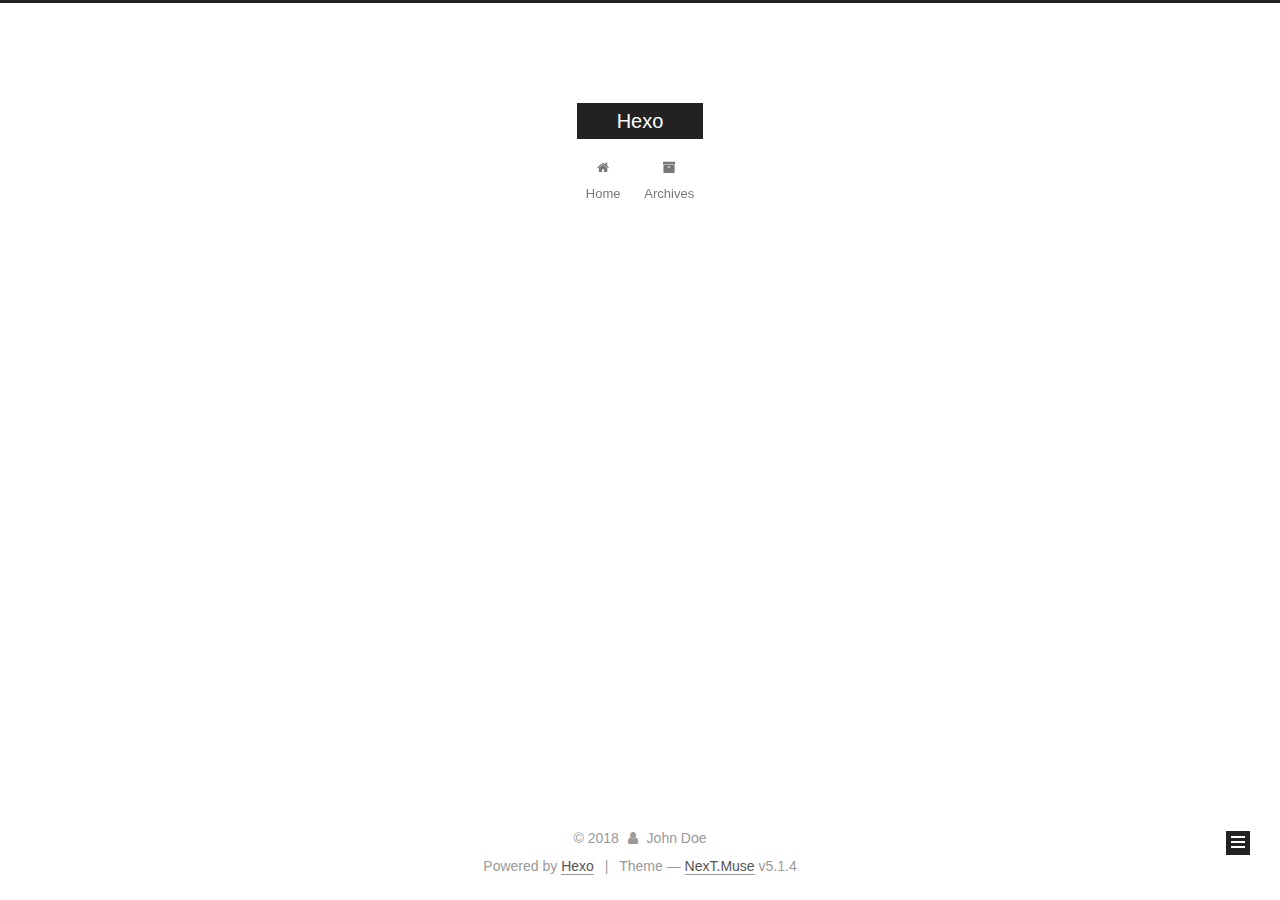
==== commit 85bb73de: "Site updated: 2018-03-29 19:13:49" ====
--- a/archives/index.html
+++ b/archives/index.html
@@ -5,7 +5,7 @@
   
 
 
-<html class="theme-next mist use-motion" lang="">
+<html class="theme-next muse use-motion" lang="">
 <head>
   <meta charset="UTF-8"/>
 <meta http-equiv="X-UA-Compatible" content="IE=edge" />
@@ -93,7 +93,7 @@
   var NexT = window.NexT || {};
   var CONFIG = {
     root: '/',
-    scheme: 'Mist',
+    scheme: 'Muse',
     version: '5.1.4',
     sidebar: {"position":"left","display":"post","offset":12,"b2t":false,"scrollpercent":false,"onmobile":false},
     fancybox: true,
@@ -384,7 +384,7 @@
 
 
 
-  <div class="theme-info">Theme &mdash; <a class="theme-link" target="_blank" href="https://github.com/iissnan/hexo-theme-next">NexT.Mist</a> v5.1.4</div>
+  <div class="theme-info">Theme &mdash; <a class="theme-link" target="_blank" href="https://github.com/iissnan/hexo-theme-next">NexT.Muse</a> v5.1.4</div>
 
 
 
--- a/css/main.css
+++ b/css/main.css
@@ -226,51 +226,51 @@
   margin: 20px 0 15px;
 }
 h1 {
-  font-size: 24px;
+  font-size: 22px;
 }
 @media (max-width: 767px) {
   h1 {
-    font-size: 20px;
+    font-size: 18px;
   }
 }
 h2 {
-  font-size: 22px;
+  font-size: 20px;
 }
 @media (max-width: 767px) {
   h2 {
-    font-size: 18px;
+    font-size: 16px;
   }
 }
 h3 {
-  font-size: 20px;
+  font-size: 18px;
 }
 @media (max-width: 767px) {
   h3 {
-    font-size: 16px;
+    font-size: 14px;
   }
 }
 h4 {
-  font-size: 18px;
+  font-size: 16px;
 }
 @media (max-width: 767px) {
   h4 {
-    font-size: 14px;
+    font-size: 12px;
   }
 }
 h5 {
-  font-size: 16px;
+  font-size: 14px;
 }
 @media (max-width: 767px) {
   h5 {
-    font-size: 12px;
+    font-size: 10px;
   }
 }
 h6 {
-  font-size: 14px;
+  font-size: 12px;
 }
 @media (max-width: 767px) {
   h6 {
-    font-size: 10px;
+    font-size: 8px;
   }
 }
 p {
@@ -940,8 +940,8 @@
   display: inline-block;
   padding: 0 20px;
   font-size: 14px;
-  color: #555;
-  background: transparent;
+  color: #fff;
+  background: #222;
   border: 2px solid #222;
   text-decoration: none;
   border-radius: 0;
@@ -1101,7 +1101,7 @@
 }
 .site-meta {
   margin: 0;
-  text-align: left;
+  text-align: center;
 }
 @media (max-width: 767px) {
   .site-meta {
@@ -1112,12 +1112,12 @@
   position: relative;
   display: inline-block;
   padding: 0 40px;
-  color: #222;
+  color: #fff;
   background: #222;
   border-bottom: none;
 }
 .brand:hover {
-  color: #222;
+  color: #fff;
 }
 .logo {
   display: inline-block;
@@ -1348,7 +1348,7 @@
 .posts-collapse {
   position: relative;
   z-index: 1010;
-  margin-left: 0;
+  margin-left: 55px;
 }
 .posts-collapse::after {
   content: " ";
@@ -1822,7 +1822,7 @@
   width: 4px;
   height: 4px;
   border-radius: 50%;
-  background: #afffff;
+  background: #6fd795;
 }
 .links-of-blogroll {
   font-size: 13px;
@@ -2585,322 +2585,78 @@
 .page-post-detail .comments {
   overflow: hidden;
 }
-h1,
-h2,
-h3,
-h4,
-h5,
-h6 {
-  margin: 20px 0 10px;
-}
-p {
-  margin: 0 0 25px 0;
-}
-a {
-  border-bottom-color: #ccc;
-}
-hr {
-  margin: 20px 0;
-  height: 2px;
-}
-.main-inner {
-  margin-top: 80px;
-}
-.header {
-  background: #f5f5f5;
-}
-.header-inner {
-  padding: 25px 0 20px;
-}
-.header-inner:before,
-.header-inner:after {
-  content: " ";
-  display: table;
-}
-.header-inner:after {
-  clear: both;
-}
-@media (max-width: 767px) {
-  .header-inner {
+@media (max-width: 767px) {
+  .header-inner,
+  .container .main-inner,
+  .footer-inner {
     width: auto;
-    margin-bottom: 50px;
-    padding: 10px;
-  }
-}
-.site-meta {
-  float: left;
-  margin-left: -20px;
-  line-height: normal;
-}
-@media (max-width: 767px) {
-  .site-meta {
-    margin-left: 10px;
-  }
-}
-.site-meta .brand {
-  padding: 2px 1px;
+  }
+}
+embed {
+  display: block;
+  margin: 0px auto 25px auto;
+}
+.custom-logo .site-meta-headline {
+  text-align: center;
+}
+.custom-logo .brand {
   background: none;
 }
-@media (max-width: 767px) {
-  .site-meta .brand {
-    display: block;
-  }
-}
-.site-meta .logo {
-  display: none;
-}
-.site-meta .site-title {
-  font-size: 22px;
-  font-weight: bolder;
-}
-@media (max-width: 767px) {
-  .site-meta .site-title {
-    line-height: 34px;
-  }
-}
-.logo-line-before,
-.logo-line-after {
-  display: block;
-  overflow: hidden;
+.custom-logo .site-title {
+  margin: 10px auto 0;
+  font-size: 24px;
+  color: #222;
+}
+.custom-logo .site-title a {
+  border: none;
+}
+.custom-logo-image {
   margin: 0 auto;
-  width: 75%;
-}
-@media (max-width: 767px) {
-  .logo-line-before,
-  .logo-line-after {
-    display: none;
-  }
-}
-.logo-line-before i,
-.logo-line-after i {
-  position: relative;
-  display: block;
-  height: 2px;
-  background: #222;
-}
-@media (max-width: 767px) {
-  .logo-line-before i,
-  .logo-line-after i {
-    height: 3px;
-  }
-}
-.use-motion .logo-line-before i {
-  left: -100%;
-}
-.use-motion .logo-line-after i {
-  right: -100%;
-}
-.site-subtitle {
-  display: none;
-}
-.site-nav-toggle {
-  position: static;
-  float: right;
-}
-.menu {
-  float: right;
-  margin: 8px 0 0 0;
+  padding: 5px;
+  max-width: 150px;
+  background: #fff;
+}
+@media (max-width: 767px) {
+  .site-nav {
+    position: absolute;
+    left: 0;
+    top: 52px;
+    margin: 0;
+    width: 100%;
+    padding: 0;
+    background: #fff;
+    border-bottom: 1px solid #ddd;
+    z-index: 1030;
+  }
 }
 @media (max-width: 767px) {
   .menu {
-    margin: 20px 0 0 0;
-    padding: 0;
-  }
-}
-.menu br {
-  display: none;
-}
-.menu .menu-item {
-  margin: 0;
+    text-align: left;
+  }
 }
 @media (max-width: 767px) {
   .menu .menu-item {
     display: block;
-  }
-}
-.menu .menu-item a {
-  padding: 0 10px;
-  background: none;
-  border: none;
-  border-radius: 2px;
-  transition-property: background;
+    margin: 0 10px;
+    vertical-align: top;
+  }
+}
+@media (max-width: 767px) {
+  .menu .menu-item br {
+    display: none;
+  }
 }
 @media (max-width: 767px) {
   .menu .menu-item a {
-    text-align: left;
-  }
-}
-.menu .menu-item a:hover {
-  background: #e1e1e1;
-}
-.menu a::before {
-  display: none;
-}
-@media (max-width: 767px) {
-  .menu a::before {
-    display: block;
-  }
-}
-@media (max-width: 767px) {
-  .menu {
-    float: none;
-  }
+    padding: 5px 10px;
+  }
+}
+.menu .menu-item .fa {
+  margin-right: 0;
 }
 .site-search form {
   display: none;
 }
-.posts-expand {
-  padding-top: 0;
-}
-.posts-expand .post-title,
-.posts-expand .post-meta {
-  text-align: left;
-}
-@media (max-width: 767px) {
-  .posts-expand .post-title,
-  .posts-expand .post-meta {
-    text-align: center;
-  }
-}
-.posts-expand .post-eof {
-  display: none;
-}
-.posts-expand .post {
-  margin-top: 120px;
-}
-.posts-expand .post:first-child {
-  margin-top: 0;
-}
-.posts-expand .post-meta {
-  margin-top: 5px;
-  margin-bottom: 20px;
-}
-.posts-expand .post-title {
-  position: relative;
-  font-size: 26px;
-  font-weight: 400;
-}
-@media (max-width: 767px) {
-  .posts-expand .post-title {
-    font-size: 22px;
-  }
-}
-@media (min-width: 1600px) {
-  .posts-expand .post-title {
-    font-size: 26px;
-  }
-}
-.posts-expand .post-title:hover:before {
-  background: #222;
-}
-@media (max-width: 767px) {
-  .posts-expand .post-body {
-    font-size: 12px;
-  }
-}
-.posts-expand .post-body img {
-  margin: 0;
-}
-.posts-expand .post-tags {
-  text-align: left;
-}
-.posts-expand .post-tags a {
-  padding: 1px 5px;
-  background: #f5f5f5;
-  border-bottom: none;
-}
-.posts-expand .post-tags a:hover {
-  background: #ccc;
-}
-.posts-expand .post-nav {
-  margin-top: 40px;
-}
-.post-button {
-  margin-top: 20px;
-  text-align: left;
-}
-.post-button a {
-  padding: 0;
-  font-size: 14px;
-  background: none;
-  border: none;
-  border-bottom: 2px solid #666;
-  transition-property: border;
-}
-@media (max-width: 767px) {
-  .post-button a {
-    font-size: 12px;
-  }
-}
-@media (min-width: 1600px) {
-  .post-button a {
-    font-size: 16px;
-  }
-}
-.post-button a:hover {
-  border-bottom-color: #222;
-}
 .links-of-blogroll-inline .links-of-blogroll-item {
   display: inline-block;
 }
-.btn {
-  padding: 0 10px;
-  border-width: 2px;
-  border-radius: 0;
-}
-.headband {
-  display: none;
-}
-.site-search {
-  position: relative;
-  float: right;
-  margin-top: 5px;
-  padding-top: 3px;
-}
-@media (max-width: 767px) {
-  .site-search {
-    float: none;
-    padding: 0 10px;
-  }
-}
-@media (max-width: 767px) {
-  .container .main-inner {
-    width: auto;
-  }
-}
-.page-post-detail .post-title,
-.page-post-detail .post-meta {
-  text-align: center;
-}
-.page-post-detail .post-title:before {
-  display: none;
-}
-.page-post-detail .post-meta {
-  margin-bottom: 60px;
-}
-.pagination {
-  margin: 120px 0 0;
-  text-align: left;
-}
-@media (max-width: 767px) {
-  .pagination {
-    margin: 80px 10px 0;
-    text-align: center;
-  }
-}
-.footer {
-  margin-top: 80px;
-  padding: 10px 0;
-  background: #f5f5f5;
-  color: #666;
-}
-.footer-inner {
-  margin: 0 auto;
-  text-align: left;
-}
-@media (max-width: 767px) {
-  .footer-inner {
-    width: auto;
-    text-align: center;
-  }
-}
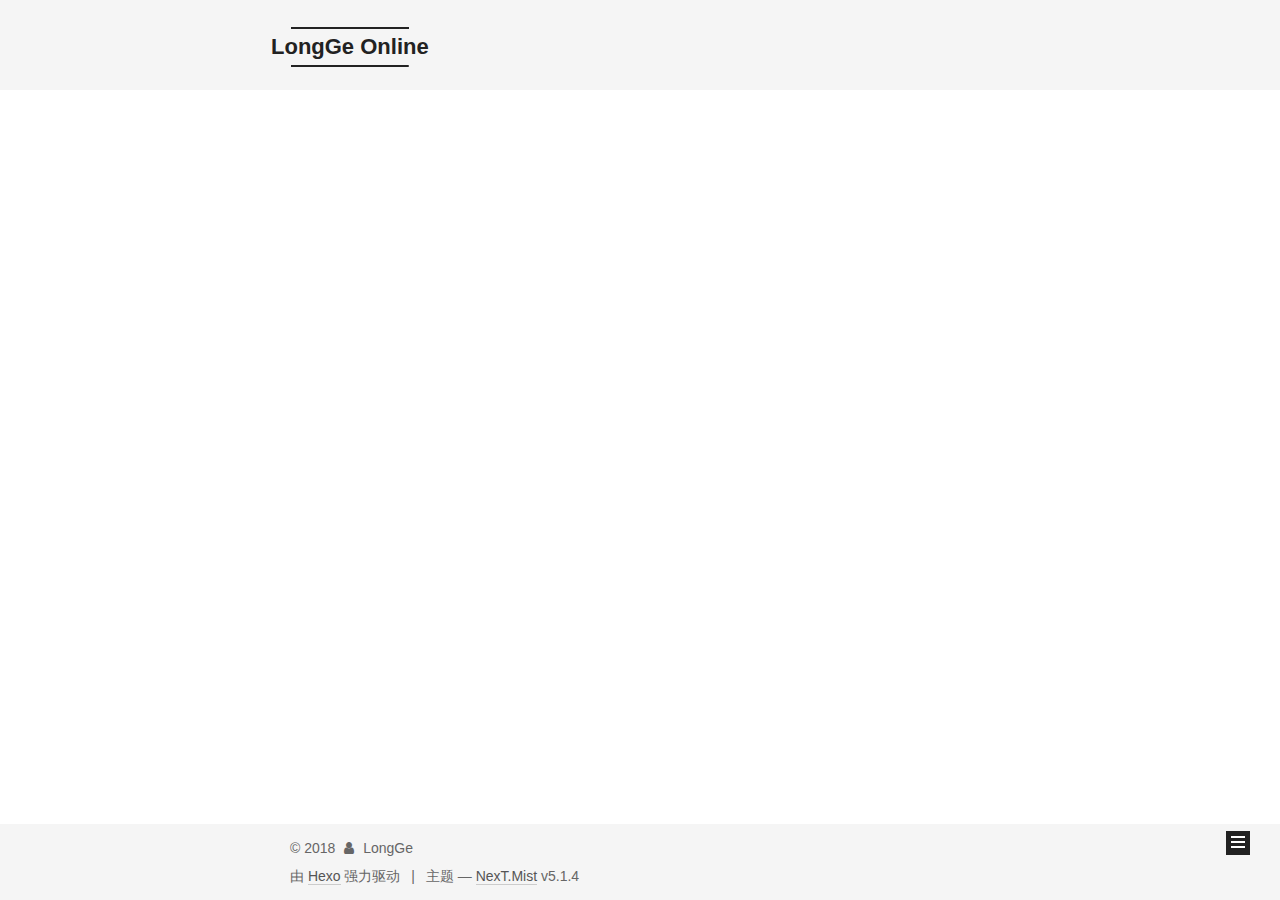
==== commit 266e6e46: "Site updated: 2018-03-29 20:04:18" ====
--- a/archives/index.html
+++ b/archives/index.html
@@ -5,7 +5,7 @@
   
 
 
-<html class="theme-next muse use-motion" lang="">
+<html class="theme-next mist use-motion" lang="zh-Hans">
 <head>
   <meta charset="UTF-8"/>
 <meta http-equiv="X-UA-Compatible" content="IE=edge" />
@@ -80,12 +80,12 @@
 
 
 <meta property="og:type" content="website">
-<meta property="og:title" content="Hexo">
+<meta property="og:title" content="LongGe Online">
 <meta property="og:url" content="http://yoursite.com/archives/index.html">
-<meta property="og:site_name" content="Hexo">
-<meta property="og:locale" content="default">
+<meta property="og:site_name" content="LongGe Online">
+<meta property="og:locale" content="zh-Hans">
 <meta name="twitter:card" content="summary">
-<meta name="twitter:title" content="Hexo">
+<meta name="twitter:title" content="LongGe Online">
 
 
 
@@ -93,7 +93,7 @@
   var NexT = window.NexT || {};
   var CONFIG = {
     root: '/',
-    scheme: 'Muse',
+    scheme: 'Mist',
     version: '5.1.4',
     sidebar: {"position":"left","display":"post","offset":12,"b2t":false,"scrollpercent":false,"onmobile":false},
     fancybox: true,
@@ -101,7 +101,7 @@
     motion: {"enable":true,"async":false,"transition":{"post_block":"fadeIn","post_header":"slideDownIn","post_body":"slideDownIn","coll_header":"slideLeftIn","sidebar":"slideUpIn"}},
     duoshuo: {
       userId: '0',
-      author: 'Author'
+      author: '博主'
     },
     algolia: {
       applicationID: '',
@@ -121,7 +121,7 @@
 
 
 
-  <title>Archive | Hexo</title>
+  <title>归档 | LongGe Online</title>
   
 
 
@@ -133,7 +133,7 @@
 
 </head>
 
-<body itemscope itemtype="http://schema.org/WebPage" lang="default">
+<body itemscope itemtype="http://schema.org/WebPage" lang="zh-Hans">
 
   
   
@@ -151,12 +151,12 @@
     <div class="custom-logo-site-title">
       <a href="/"  class="brand" rel="start">
         <span class="logo-line-before"><i></i></span>
-        <span class="site-title">Hexo</span>
+        <span class="site-title">LongGe Online</span>
         <span class="logo-line-after"><i></i></span>
       </a>
     </div>
       
-        <p class="site-subtitle"></p>
+        <p class="site-subtitle">This Is LongGe's Blog</p>
       
   </div>
 
@@ -181,7 +181,7 @@
             
               <i class="menu-item-icon fa fa-fw fa-home"></i> <br />
             
-            Home
+            首页
           </a>
         </li>
       
@@ -191,7 +191,7 @@
             
               <i class="menu-item-icon fa fa-fw fa-archive"></i> <br />
             
-            Archives
+            归档
           </a>
         </li>
       
@@ -227,7 +227,7 @@
         
           
         
-        Um..! 1 post. Keep on posting.
+        嗯..! 目前共计 1 篇日志。 继续努力。
       </span>
 
       
@@ -314,7 +314,7 @@
         <div class="site-overview">
           <div class="site-author motion-element" itemprop="author" itemscope itemtype="http://schema.org/Person">
             
-              <p class="site-author-name" itemprop="name">John Doe</p>
+              <p class="site-author-name" itemprop="name">LongGe</p>
               <p class="site-description motion-element" itemprop="description"></p>
           </div>
 
@@ -326,7 +326,7 @@
                 <a href="/archives/">
               
                   <span class="site-state-item-count">1</span>
-                  <span class="site-state-item-name">posts</span>
+                  <span class="site-state-item-name">日志</span>
                 </a>
               </div>
             
@@ -370,13 +370,13 @@
   <span class="with-love">
     <i class="fa fa-user"></i>
   </span>
-  <span class="author" itemprop="copyrightHolder">John Doe</span>
+  <span class="author" itemprop="copyrightHolder">LongGe</span>
 
   
 </div>
 
 
-  <div class="powered-by">Powered by <a class="theme-link" target="_blank" href="https://hexo.io">Hexo</a></div>
+  <div class="powered-by">由 <a class="theme-link" target="_blank" href="https://hexo.io">Hexo</a> 强力驱动</div>
 
 
 
@@ -384,7 +384,7 @@
 
 
 
-  <div class="theme-info">Theme &mdash; <a class="theme-link" target="_blank" href="https://github.com/iissnan/hexo-theme-next">NexT.Muse</a> v5.1.4</div>
+  <div class="theme-info">主题 &mdash; <a class="theme-link" target="_blank" href="https://github.com/iissnan/hexo-theme-next">NexT.Mist</a> v5.1.4</div>
 
 
 
--- a/css/main.css
+++ b/css/main.css
@@ -226,51 +226,51 @@
   margin: 20px 0 15px;
 }
 h1 {
+  font-size: 24px;
+}
+@media (max-width: 767px) {
+  h1 {
+    font-size: 20px;
+  }
+}
+h2 {
   font-size: 22px;
 }
 @media (max-width: 767px) {
-  h1 {
+  h2 {
     font-size: 18px;
   }
 }
-h2 {
+h3 {
   font-size: 20px;
 }
 @media (max-width: 767px) {
-  h2 {
+  h3 {
     font-size: 16px;
   }
 }
-h3 {
+h4 {
   font-size: 18px;
 }
 @media (max-width: 767px) {
-  h3 {
+  h4 {
     font-size: 14px;
   }
 }
-h4 {
+h5 {
   font-size: 16px;
 }
 @media (max-width: 767px) {
-  h4 {
+  h5 {
     font-size: 12px;
   }
 }
-h5 {
+h6 {
   font-size: 14px;
 }
 @media (max-width: 767px) {
-  h5 {
+  h6 {
     font-size: 10px;
-  }
-}
-h6 {
-  font-size: 12px;
-}
-@media (max-width: 767px) {
-  h6 {
-    font-size: 8px;
   }
 }
 p {
@@ -940,8 +940,8 @@
   display: inline-block;
   padding: 0 20px;
   font-size: 14px;
-  color: #fff;
-  background: #222;
+  color: #555;
+  background: transparent;
   border: 2px solid #222;
   text-decoration: none;
   border-radius: 0;
@@ -1101,7 +1101,7 @@
 }
 .site-meta {
   margin: 0;
-  text-align: center;
+  text-align: left;
 }
 @media (max-width: 767px) {
   .site-meta {
@@ -1112,12 +1112,12 @@
   position: relative;
   display: inline-block;
   padding: 0 40px;
-  color: #fff;
+  color: #222;
   background: #222;
   border-bottom: none;
 }
 .brand:hover {
-  color: #fff;
+  color: #222;
 }
 .logo {
   display: inline-block;
@@ -1348,7 +1348,7 @@
 .posts-collapse {
   position: relative;
   z-index: 1010;
-  margin-left: 55px;
+  margin-left: 0;
 }
 .posts-collapse::after {
   content: " ";
@@ -1822,7 +1822,7 @@
   width: 4px;
   height: 4px;
   border-radius: 50%;
-  background: #6fd795;
+  background: #52cf75;
 }
 .links-of-blogroll {
   font-size: 13px;
@@ -2585,78 +2585,322 @@
 .page-post-detail .comments {
   overflow: hidden;
 }
-@media (max-width: 767px) {
-  .header-inner,
-  .container .main-inner,
+h1,
+h2,
+h3,
+h4,
+h5,
+h6 {
+  margin: 20px 0 10px;
+}
+p {
+  margin: 0 0 25px 0;
+}
+a {
+  border-bottom-color: #ccc;
+}
+hr {
+  margin: 20px 0;
+  height: 2px;
+}
+.main-inner {
+  margin-top: 80px;
+}
+.header {
+  background: #f5f5f5;
+}
+.header-inner {
+  padding: 25px 0 20px;
+}
+.header-inner:before,
+.header-inner:after {
+  content: " ";
+  display: table;
+}
+.header-inner:after {
+  clear: both;
+}
+@media (max-width: 767px) {
+  .header-inner {
+    width: auto;
+    margin-bottom: 50px;
+    padding: 10px;
+  }
+}
+.site-meta {
+  float: left;
+  margin-left: -20px;
+  line-height: normal;
+}
+@media (max-width: 767px) {
+  .site-meta {
+    margin-left: 10px;
+  }
+}
+.site-meta .brand {
+  padding: 2px 1px;
+  background: none;
+}
+@media (max-width: 767px) {
+  .site-meta .brand {
+    display: block;
+  }
+}
+.site-meta .logo {
+  display: none;
+}
+.site-meta .site-title {
+  font-size: 22px;
+  font-weight: bolder;
+}
+@media (max-width: 767px) {
+  .site-meta .site-title {
+    line-height: 34px;
+  }
+}
+.logo-line-before,
+.logo-line-after {
+  display: block;
+  overflow: hidden;
+  margin: 0 auto;
+  width: 75%;
+}
+@media (max-width: 767px) {
+  .logo-line-before,
+  .logo-line-after {
+    display: none;
+  }
+}
+.logo-line-before i,
+.logo-line-after i {
+  position: relative;
+  display: block;
+  height: 2px;
+  background: #222;
+}
+@media (max-width: 767px) {
+  .logo-line-before i,
+  .logo-line-after i {
+    height: 3px;
+  }
+}
+.use-motion .logo-line-before i {
+  left: -100%;
+}
+.use-motion .logo-line-after i {
+  right: -100%;
+}
+.site-subtitle {
+  display: none;
+}
+.site-nav-toggle {
+  position: static;
+  float: right;
+}
+.menu {
+  float: right;
+  margin: 8px 0 0 0;
+}
+@media (max-width: 767px) {
+  .menu {
+    margin: 20px 0 0 0;
+    padding: 0;
+  }
+}
+.menu br {
+  display: none;
+}
+.menu .menu-item {
+  margin: 0;
+}
+@media (max-width: 767px) {
+  .menu .menu-item {
+    display: block;
+  }
+}
+.menu .menu-item a {
+  padding: 0 10px;
+  background: none;
+  border: none;
+  border-radius: 2px;
+  transition-property: background;
+}
+@media (max-width: 767px) {
+  .menu .menu-item a {
+    text-align: left;
+  }
+}
+.menu .menu-item a:hover {
+  background: #e1e1e1;
+}
+.menu a::before {
+  display: none;
+}
+@media (max-width: 767px) {
+  .menu a::before {
+    display: block;
+  }
+}
+@media (max-width: 767px) {
+  .menu {
+    float: none;
+  }
+}
+.site-search form {
+  display: none;
+}
+.posts-expand {
+  padding-top: 0;
+}
+.posts-expand .post-title,
+.posts-expand .post-meta {
+  text-align: left;
+}
+@media (max-width: 767px) {
+  .posts-expand .post-title,
+  .posts-expand .post-meta {
+    text-align: center;
+  }
+}
+.posts-expand .post-eof {
+  display: none;
+}
+.posts-expand .post {
+  margin-top: 120px;
+}
+.posts-expand .post:first-child {
+  margin-top: 0;
+}
+.posts-expand .post-meta {
+  margin-top: 5px;
+  margin-bottom: 20px;
+}
+.posts-expand .post-title {
+  position: relative;
+  font-size: 26px;
+  font-weight: 400;
+}
+@media (max-width: 767px) {
+  .posts-expand .post-title {
+    font-size: 22px;
+  }
+}
+@media (min-width: 1600px) {
+  .posts-expand .post-title {
+    font-size: 26px;
+  }
+}
+.posts-expand .post-title:hover:before {
+  background: #222;
+}
+@media (max-width: 767px) {
+  .posts-expand .post-body {
+    font-size: 12px;
+  }
+}
+.posts-expand .post-body img {
+  margin: 0;
+}
+.posts-expand .post-tags {
+  text-align: left;
+}
+.posts-expand .post-tags a {
+  padding: 1px 5px;
+  background: #f5f5f5;
+  border-bottom: none;
+}
+.posts-expand .post-tags a:hover {
+  background: #ccc;
+}
+.posts-expand .post-nav {
+  margin-top: 40px;
+}
+.post-button {
+  margin-top: 20px;
+  text-align: left;
+}
+.post-button a {
+  padding: 0;
+  font-size: 14px;
+  background: none;
+  border: none;
+  border-bottom: 2px solid #666;
+  transition-property: border;
+}
+@media (max-width: 767px) {
+  .post-button a {
+    font-size: 12px;
+  }
+}
+@media (min-width: 1600px) {
+  .post-button a {
+    font-size: 16px;
+  }
+}
+.post-button a:hover {
+  border-bottom-color: #222;
+}
+.links-of-blogroll-inline .links-of-blogroll-item {
+  display: inline-block;
+}
+.btn {
+  padding: 0 10px;
+  border-width: 2px;
+  border-radius: 0;
+}
+.headband {
+  display: none;
+}
+.site-search {
+  position: relative;
+  float: right;
+  margin-top: 5px;
+  padding-top: 3px;
+}
+@media (max-width: 767px) {
+  .site-search {
+    float: none;
+    padding: 0 10px;
+  }
+}
+@media (max-width: 767px) {
+  .container .main-inner {
+    width: auto;
+  }
+}
+.page-post-detail .post-title,
+.page-post-detail .post-meta {
+  text-align: center;
+}
+.page-post-detail .post-title:before {
+  display: none;
+}
+.page-post-detail .post-meta {
+  margin-bottom: 60px;
+}
+.pagination {
+  margin: 120px 0 0;
+  text-align: left;
+}
+@media (max-width: 767px) {
+  .pagination {
+    margin: 80px 10px 0;
+    text-align: center;
+  }
+}
+.footer {
+  margin-top: 80px;
+  padding: 10px 0;
+  background: #f5f5f5;
+  color: #666;
+}
+.footer-inner {
+  margin: 0 auto;
+  text-align: left;
+}
+@media (max-width: 767px) {
   .footer-inner {
     width: auto;
-  }
-}
-embed {
-  display: block;
-  margin: 0px auto 25px auto;
-}
-.custom-logo .site-meta-headline {
-  text-align: center;
-}
-.custom-logo .brand {
-  background: none;
-}
-.custom-logo .site-title {
-  margin: 10px auto 0;
-  font-size: 24px;
-  color: #222;
-}
-.custom-logo .site-title a {
-  border: none;
-}
-.custom-logo-image {
-  margin: 0 auto;
-  padding: 5px;
-  max-width: 150px;
-  background: #fff;
-}
-@media (max-width: 767px) {
-  .site-nav {
-    position: absolute;
-    left: 0;
-    top: 52px;
-    margin: 0;
-    width: 100%;
-    padding: 0;
-    background: #fff;
-    border-bottom: 1px solid #ddd;
-    z-index: 1030;
-  }
-}
-@media (max-width: 767px) {
-  .menu {
-    text-align: left;
-  }
-}
-@media (max-width: 767px) {
-  .menu .menu-item {
-    display: block;
-    margin: 0 10px;
-    vertical-align: top;
-  }
-}
-@media (max-width: 767px) {
-  .menu .menu-item br {
-    display: none;
-  }
-}
-@media (max-width: 767px) {
-  .menu .menu-item a {
-    padding: 5px 10px;
-  }
-}
-.menu .menu-item .fa {
-  margin-right: 0;
-}
-.site-search form {
-  display: none;
-}
-.links-of-blogroll-inline .links-of-blogroll-item {
-  display: inline-block;
-}
+    text-align: center;
+  }
+}
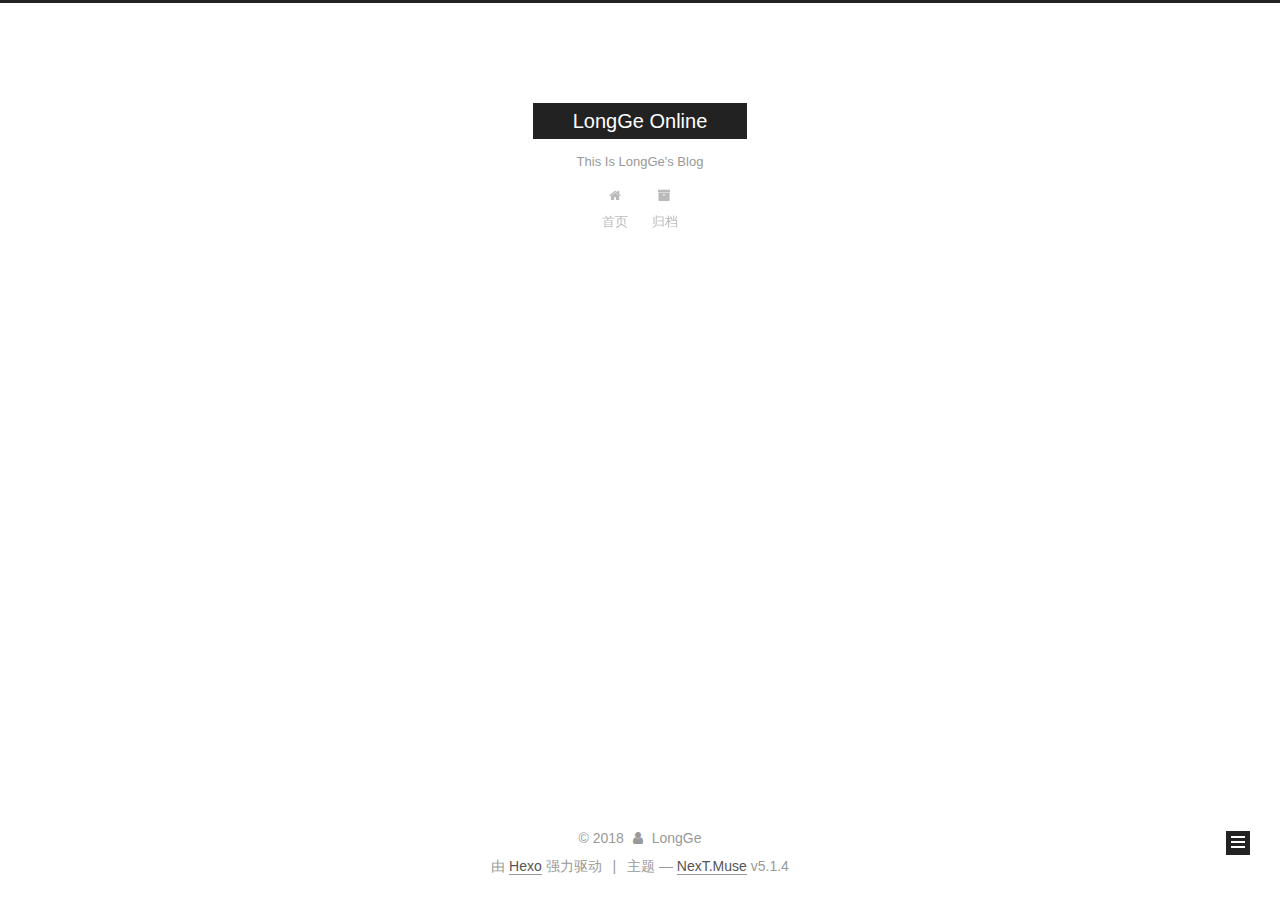
==== commit 48c47bf2: "Site updated: 2018-03-29 20:11:14" ====
--- a/archives/index.html
+++ b/archives/index.html
@@ -5,7 +5,7 @@
   
 
 
-<html class="theme-next mist use-motion" lang="zh-Hans">
+<html class="theme-next muse use-motion" lang="zh-Hans">
 <head>
   <meta charset="UTF-8"/>
 <meta http-equiv="X-UA-Compatible" content="IE=edge" />
@@ -93,7 +93,7 @@
   var NexT = window.NexT || {};
   var CONFIG = {
     root: '/',
-    scheme: 'Mist',
+    scheme: 'Muse',
     version: '5.1.4',
     sidebar: {"position":"left","display":"post","offset":12,"b2t":false,"scrollpercent":false,"onmobile":false},
     fancybox: true,
@@ -384,7 +384,7 @@
 
 
 
-  <div class="theme-info">主题 &mdash; <a class="theme-link" target="_blank" href="https://github.com/iissnan/hexo-theme-next">NexT.Mist</a> v5.1.4</div>
+  <div class="theme-info">主题 &mdash; <a class="theme-link" target="_blank" href="https://github.com/iissnan/hexo-theme-next">NexT.Muse</a> v5.1.4</div>
 
 
 
--- a/css/main.css
+++ b/css/main.css
@@ -226,51 +226,51 @@
   margin: 20px 0 15px;
 }
 h1 {
-  font-size: 24px;
+  font-size: 22px;
 }
 @media (max-width: 767px) {
   h1 {
-    font-size: 20px;
+    font-size: 18px;
   }
 }
 h2 {
-  font-size: 22px;
+  font-size: 20px;
 }
 @media (max-width: 767px) {
   h2 {
-    font-size: 18px;
+    font-size: 16px;
   }
 }
 h3 {
-  font-size: 20px;
+  font-size: 18px;
 }
 @media (max-width: 767px) {
   h3 {
-    font-size: 16px;
+    font-size: 14px;
   }
 }
 h4 {
-  font-size: 18px;
+  font-size: 16px;
 }
 @media (max-width: 767px) {
   h4 {
-    font-size: 14px;
+    font-size: 12px;
   }
 }
 h5 {
-  font-size: 16px;
+  font-size: 14px;
 }
 @media (max-width: 767px) {
   h5 {
-    font-size: 12px;
+    font-size: 10px;
   }
 }
 h6 {
-  font-size: 14px;
+  font-size: 12px;
 }
 @media (max-width: 767px) {
   h6 {
-    font-size: 10px;
+    font-size: 8px;
   }
 }
 p {
@@ -940,8 +940,8 @@
   display: inline-block;
   padding: 0 20px;
   font-size: 14px;
-  color: #555;
-  background: transparent;
+  color: #fff;
+  background: #222;
   border: 2px solid #222;
   text-decoration: none;
   border-radius: 0;
@@ -1101,7 +1101,7 @@
 }
 .site-meta {
   margin: 0;
-  text-align: left;
+  text-align: center;
 }
 @media (max-width: 767px) {
   .site-meta {
@@ -1112,12 +1112,12 @@
   position: relative;
   display: inline-block;
   padding: 0 40px;
-  color: #222;
+  color: #fff;
   background: #222;
   border-bottom: none;
 }
 .brand:hover {
-  color: #222;
+  color: #fff;
 }
 .logo {
   display: inline-block;
@@ -1348,7 +1348,7 @@
 .posts-collapse {
   position: relative;
   z-index: 1010;
-  margin-left: 0;
+  margin-left: 55px;
 }
 .posts-collapse::after {
   content: " ";
@@ -1822,7 +1822,7 @@
   width: 4px;
   height: 4px;
   border-radius: 50%;
-  background: #52cf75;
+  background: #ff0eff;
 }
 .links-of-blogroll {
   font-size: 13px;
@@ -2585,322 +2585,78 @@
 .page-post-detail .comments {
   overflow: hidden;
 }
-h1,
-h2,
-h3,
-h4,
-h5,
-h6 {
-  margin: 20px 0 10px;
-}
-p {
-  margin: 0 0 25px 0;
-}
-a {
-  border-bottom-color: #ccc;
-}
-hr {
-  margin: 20px 0;
-  height: 2px;
-}
-.main-inner {
-  margin-top: 80px;
-}
-.header {
-  background: #f5f5f5;
-}
-.header-inner {
-  padding: 25px 0 20px;
-}
-.header-inner:before,
-.header-inner:after {
-  content: " ";
-  display: table;
-}
-.header-inner:after {
-  clear: both;
-}
-@media (max-width: 767px) {
-  .header-inner {
+@media (max-width: 767px) {
+  .header-inner,
+  .container .main-inner,
+  .footer-inner {
     width: auto;
-    margin-bottom: 50px;
-    padding: 10px;
-  }
-}
-.site-meta {
-  float: left;
-  margin-left: -20px;
-  line-height: normal;
-}
-@media (max-width: 767px) {
-  .site-meta {
-    margin-left: 10px;
-  }
-}
-.site-meta .brand {
-  padding: 2px 1px;
+  }
+}
+embed {
+  display: block;
+  margin: 0px auto 25px auto;
+}
+.custom-logo .site-meta-headline {
+  text-align: center;
+}
+.custom-logo .brand {
   background: none;
 }
-@media (max-width: 767px) {
-  .site-meta .brand {
-    display: block;
-  }
-}
-.site-meta .logo {
-  display: none;
-}
-.site-meta .site-title {
-  font-size: 22px;
-  font-weight: bolder;
-}
-@media (max-width: 767px) {
-  .site-meta .site-title {
-    line-height: 34px;
-  }
-}
-.logo-line-before,
-.logo-line-after {
-  display: block;
-  overflow: hidden;
+.custom-logo .site-title {
+  margin: 10px auto 0;
+  font-size: 24px;
+  color: #222;
+}
+.custom-logo .site-title a {
+  border: none;
+}
+.custom-logo-image {
   margin: 0 auto;
-  width: 75%;
-}
-@media (max-width: 767px) {
-  .logo-line-before,
-  .logo-line-after {
-    display: none;
-  }
-}
-.logo-line-before i,
-.logo-line-after i {
-  position: relative;
-  display: block;
-  height: 2px;
-  background: #222;
-}
-@media (max-width: 767px) {
-  .logo-line-before i,
-  .logo-line-after i {
-    height: 3px;
-  }
-}
-.use-motion .logo-line-before i {
-  left: -100%;
-}
-.use-motion .logo-line-after i {
-  right: -100%;
-}
-.site-subtitle {
-  display: none;
-}
-.site-nav-toggle {
-  position: static;
-  float: right;
-}
-.menu {
-  float: right;
-  margin: 8px 0 0 0;
+  padding: 5px;
+  max-width: 150px;
+  background: #fff;
+}
+@media (max-width: 767px) {
+  .site-nav {
+    position: absolute;
+    left: 0;
+    top: 52px;
+    margin: 0;
+    width: 100%;
+    padding: 0;
+    background: #fff;
+    border-bottom: 1px solid #ddd;
+    z-index: 1030;
+  }
 }
 @media (max-width: 767px) {
   .menu {
-    margin: 20px 0 0 0;
-    padding: 0;
-  }
-}
-.menu br {
-  display: none;
-}
-.menu .menu-item {
-  margin: 0;
+    text-align: left;
+  }
 }
 @media (max-width: 767px) {
   .menu .menu-item {
     display: block;
-  }
-}
-.menu .menu-item a {
-  padding: 0 10px;
-  background: none;
-  border: none;
-  border-radius: 2px;
-  transition-property: background;
+    margin: 0 10px;
+    vertical-align: top;
+  }
+}
+@media (max-width: 767px) {
+  .menu .menu-item br {
+    display: none;
+  }
 }
 @media (max-width: 767px) {
   .menu .menu-item a {
-    text-align: left;
-  }
-}
-.menu .menu-item a:hover {
-  background: #e1e1e1;
-}
-.menu a::before {
-  display: none;
-}
-@media (max-width: 767px) {
-  .menu a::before {
-    display: block;
-  }
-}
-@media (max-width: 767px) {
-  .menu {
-    float: none;
-  }
+    padding: 5px 10px;
+  }
+}
+.menu .menu-item .fa {
+  margin-right: 0;
 }
 .site-search form {
   display: none;
 }
-.posts-expand {
-  padding-top: 0;
-}
-.posts-expand .post-title,
-.posts-expand .post-meta {
-  text-align: left;
-}
-@media (max-width: 767px) {
-  .posts-expand .post-title,
-  .posts-expand .post-meta {
-    text-align: center;
-  }
-}
-.posts-expand .post-eof {
-  display: none;
-}
-.posts-expand .post {
-  margin-top: 120px;
-}
-.posts-expand .post:first-child {
-  margin-top: 0;
-}
-.posts-expand .post-meta {
-  margin-top: 5px;
-  margin-bottom: 20px;
-}
-.posts-expand .post-title {
-  position: relative;
-  font-size: 26px;
-  font-weight: 400;
-}
-@media (max-width: 767px) {
-  .posts-expand .post-title {
-    font-size: 22px;
-  }
-}
-@media (min-width: 1600px) {
-  .posts-expand .post-title {
-    font-size: 26px;
-  }
-}
-.posts-expand .post-title:hover:before {
-  background: #222;
-}
-@media (max-width: 767px) {
-  .posts-expand .post-body {
-    font-size: 12px;
-  }
-}
-.posts-expand .post-body img {
-  margin: 0;
-}
-.posts-expand .post-tags {
-  text-align: left;
-}
-.posts-expand .post-tags a {
-  padding: 1px 5px;
-  background: #f5f5f5;
-  border-bottom: none;
-}
-.posts-expand .post-tags a:hover {
-  background: #ccc;
-}
-.posts-expand .post-nav {
-  margin-top: 40px;
-}
-.post-button {
-  margin-top: 20px;
-  text-align: left;
-}
-.post-button a {
-  padding: 0;
-  font-size: 14px;
-  background: none;
-  border: none;
-  border-bottom: 2px solid #666;
-  transition-property: border;
-}
-@media (max-width: 767px) {
-  .post-button a {
-    font-size: 12px;
-  }
-}
-@media (min-width: 1600px) {
-  .post-button a {
-    font-size: 16px;
-  }
-}
-.post-button a:hover {
-  border-bottom-color: #222;
-}
 .links-of-blogroll-inline .links-of-blogroll-item {
   display: inline-block;
 }
-.btn {
-  padding: 0 10px;
-  border-width: 2px;
-  border-radius: 0;
-}
-.headband {
-  display: none;
-}
-.site-search {
-  position: relative;
-  float: right;
-  margin-top: 5px;
-  padding-top: 3px;
-}
-@media (max-width: 767px) {
-  .site-search {
-    float: none;
-    padding: 0 10px;
-  }
-}
-@media (max-width: 767px) {
-  .container .main-inner {
-    width: auto;
-  }
-}
-.page-post-detail .post-title,
-.page-post-detail .post-meta {
-  text-align: center;
-}
-.page-post-detail .post-title:before {
-  display: none;
-}
-.page-post-detail .post-meta {
-  margin-bottom: 60px;
-}
-.pagination {
-  margin: 120px 0 0;
-  text-align: left;
-}
-@media (max-width: 767px) {
-  .pagination {
-    margin: 80px 10px 0;
-    text-align: center;
-  }
-}
-.footer {
-  margin-top: 80px;
-  padding: 10px 0;
-  background: #f5f5f5;
-  color: #666;
-}
-.footer-inner {
-  margin: 0 auto;
-  text-align: left;
-}
-@media (max-width: 767px) {
-  .footer-inner {
-    width: auto;
-    text-align: center;
-  }
-}
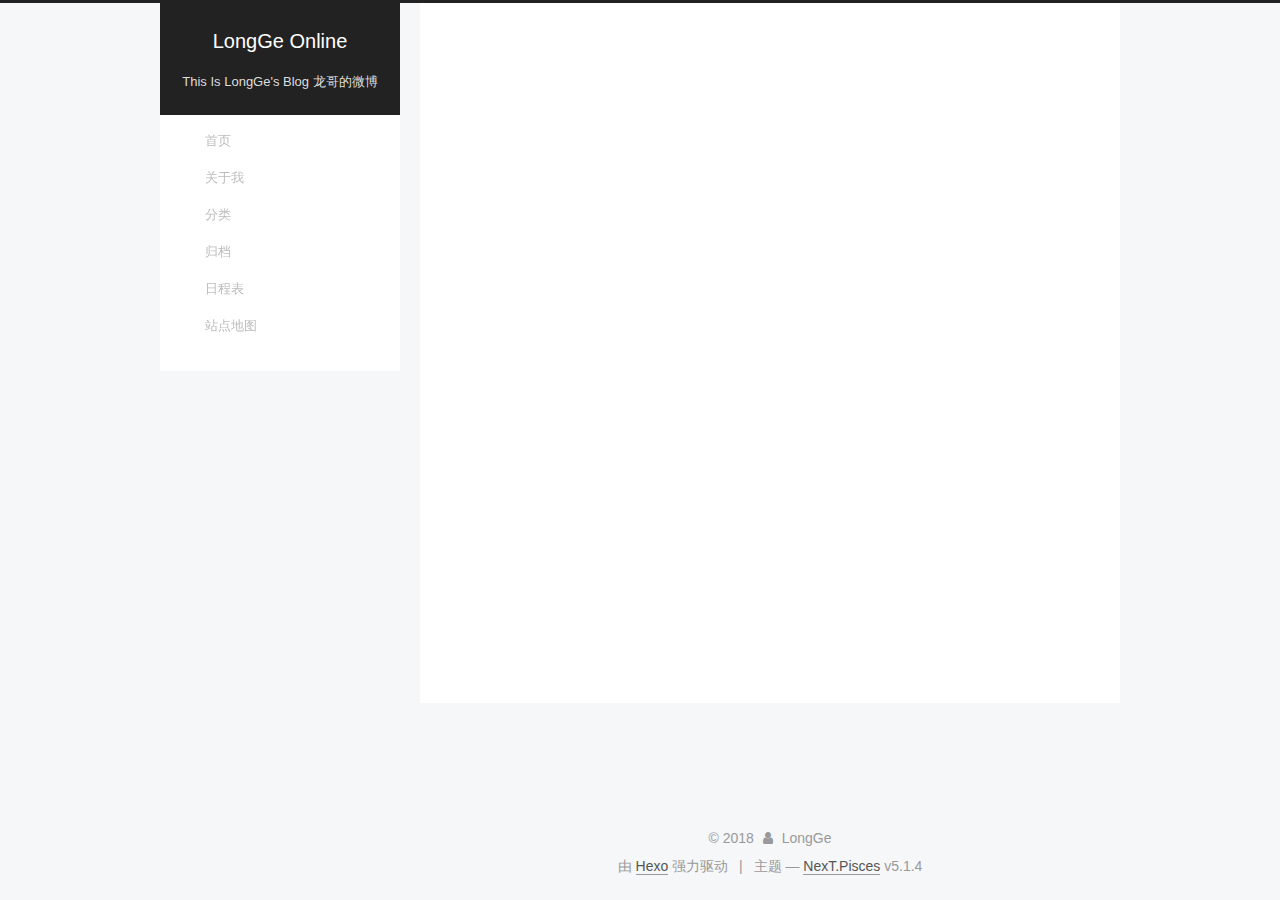
==== commit 44f8993d: "Site updated: 2018-03-29 20:25:27" ====
--- a/archives/index.html
+++ b/archives/index.html
@@ -5,7 +5,7 @@
   
 
 
-<html class="theme-next muse use-motion" lang="zh-Hans">
+<html class="theme-next pisces use-motion" lang="zh-Hans">
 <head>
   <meta charset="UTF-8"/>
 <meta http-equiv="X-UA-Compatible" content="IE=edge" />
@@ -93,7 +93,7 @@
   var NexT = window.NexT || {};
   var CONFIG = {
     root: '/',
-    scheme: 'Muse',
+    scheme: 'Pisces',
     version: '5.1.4',
     sidebar: {"position":"left","display":"post","offset":12,"b2t":false,"scrollpercent":false,"onmobile":false},
     fancybox: true,
@@ -156,7 +156,7 @@
       </a>
     </div>
       
-        <p class="site-subtitle">This Is LongGe's Blog</p>
+        <p class="site-subtitle">This Is LongGe's Blog 龙哥的微博</p>
       
   </div>
 
@@ -179,19 +179,59 @@
         <li class="menu-item menu-item-home">
           <a href="/" rel="section">
             
-              <i class="menu-item-icon fa fa-fw fa-home"></i> <br />
+              <i class="menu-item-icon fa fa-fw fa-首页"></i> <br />
             
             首页
           </a>
         </li>
       
         
+        <li class="menu-item menu-item-about">
+          <a href="/about/" rel="section">
+            
+              <i class="menu-item-icon fa fa-fw fa-关于我"></i> <br />
+            
+            关于我
+          </a>
+        </li>
+      
+        
+        <li class="menu-item menu-item-categories">
+          <a href="/categories/" rel="section">
+            
+              <i class="menu-item-icon fa fa-fw fa-分类"></i> <br />
+            
+            分类
+          </a>
+        </li>
+      
+        
         <li class="menu-item menu-item-archives">
           <a href="/archives/" rel="section">
             
-              <i class="menu-item-icon fa fa-fw fa-archive"></i> <br />
+              <i class="menu-item-icon fa fa-fw fa-归档"></i> <br />
             
             归档
+          </a>
+        </li>
+      
+        
+        <li class="menu-item menu-item-schedule">
+          <a href="/schedule/" rel="section">
+            
+              <i class="menu-item-icon fa fa-fw fa-日程表"></i> <br />
+            
+            日程表
+          </a>
+        </li>
+      
+        
+        <li class="menu-item menu-item-sitemap">
+          <a href="/sitemap.xml" rel="section">
+            
+              <i class="menu-item-icon fa fa-fw fa-站点地图"></i> <br />
+            
+            站点地图
           </a>
         </li>
       
@@ -384,7 +424,7 @@
 
 
 
-  <div class="theme-info">主题 &mdash; <a class="theme-link" target="_blank" href="https://github.com/iissnan/hexo-theme-next">NexT.Muse</a> v5.1.4</div>
+  <div class="theme-info">主题 &mdash; <a class="theme-link" target="_blank" href="https://github.com/iissnan/hexo-theme-next">NexT.Pisces</a> v5.1.4</div>
 
 
 
@@ -484,6 +524,13 @@
   
   
 
+
+  <script type="text/javascript" src="/js/src/affix.js?v=5.1.4"></script>
+
+  <script type="text/javascript" src="/js/src/schemes/pisces.js?v=5.1.4"></script>
+
+
+
   
 
   
--- a/css/main.css
+++ b/css/main.css
@@ -189,7 +189,7 @@
   font-size: 14px;
   line-height: 2;
   color: #555;
-  background: #fff;
+  background: #f5f7f9;
 }
 @media (max-width: 767px) {
   body {
@@ -653,8 +653,8 @@
 @media (min-width: 992px) {
   .full-image.full-image.full-image.full-image {
     max-width: none;
-    width: 110%;
-    margin: 25px -5%;
+    width: 118%;
+    margin: 0 -9%;
   }
 }
 .blockquote-center,
@@ -940,11 +940,11 @@
   display: inline-block;
   padding: 0 20px;
   font-size: 14px;
-  color: #fff;
-  background: #222;
-  border: 2px solid #222;
+  color: #555;
+  background: #fff;
+  border: 2px solid #555;
   text-decoration: none;
-  border-radius: 0;
+  border-radius: 2px;
   transition-property: background-color;
   transition-duration: 0.2s;
   transition-timing-function: ease-in-out;
@@ -953,8 +953,8 @@
 }
 .btn:hover {
   border-color: #222;
-  color: #222;
-  background: #fff;
+  color: #fff;
+  background: #222;
 }
 .btn +.btn {
   margin: 0 0 8px 8px;
@@ -1066,7 +1066,7 @@
   width: 24px;
   background: #222;
   font-size: 12px;
-  opacity: 1;
+  opacity: 0.6;
   color: #fff;
   cursor: pointer;
   text-align: center;
@@ -1087,7 +1087,7 @@
   }
 }
 .back-to-top.back-to-top-on {
-  bottom: 19px;
+  bottom: 30px;
 }
 .header {
   background: transparent;
@@ -1136,7 +1136,7 @@
 .site-subtitle {
   margin-top: 10px;
   font-size: 13px;
-  color: #999;
+  color: #ddd;
 }
 .use-motion .brand {
   opacity: 0;
@@ -1209,7 +1209,8 @@
   transition-timing-function: ease-in-out;
   transition-delay: 0s;
 }
-.menu .menu-item a:hover {
+.menu .menu-item a:hover,
+.menu-item-active a {
   border-bottom-color: #222;
 }
 .menu .menu-item .fa {
@@ -1738,20 +1739,20 @@
   display: block;
   margin: 0 auto;
   padding: 2px;
-  max-width: 96px;
+  max-width: 120px;
   height: auto;
-  border: 2px solid #333;
+  border: 1px solid #eee;
 }
 .site-author-name {
-  margin: 5px 0 0;
+  margin: 0;
   text-align: center;
-  color: #f5f5f5;
-  font-weight: normal;
+  color: #222;
+  font-weight: 600;
 }
 .site-description {
-  margin-top: 5px;
+  margin-top: 0;
   text-align: center;
-  font-size: 14px;
+  font-size: 13px;
   color: #999;
 }
 .site-state {
@@ -1763,7 +1764,7 @@
 .site-state-item {
   display: inline-block;
   padding: 0 15px;
-  border-left: 1px solid #333;
+  border-left: 1px solid #eee;
 }
 .site-state-item:first-child {
   border-left: none;
@@ -1776,11 +1777,11 @@
   text-align: center;
   color: inherit;
   font-weight: 600;
-  font-size: 18px;
+  font-size: 16px;
 }
 .site-state-item-name {
   font-size: 13px;
-  color: inherit;
+  color: #999;
 }
 .feed-link {
   margin-top: 20px;
@@ -1822,7 +1823,7 @@
   width: 4px;
   height: 4px;
   border-radius: 50%;
-  background: #ff0eff;
+  background: #ffff75;
 }
 .links-of-blogroll {
   font-size: 13px;
@@ -1860,7 +1861,7 @@
   color: #555;
 }
 .sidebar-nav li:hover {
-  color: #f5f5f5;
+  color: #fc6423;
 }
 .page-post-detail .sidebar-nav-toc {
   padding: 0 5px;
@@ -1869,11 +1870,11 @@
   margin-left: 10px;
 }
 .sidebar-nav .sidebar-nav-active {
-  color: #87daff;
-  border-bottom-color: #87daff;
+  color: #fc6423;
+  border-bottom-color: #fc6423;
 }
 .sidebar-nav .sidebar-nav-active:hover {
-  color: #87daff;
+  color: #fc6423;
 }
 .sidebar-panel {
   display: none;
@@ -1906,12 +1907,12 @@
   transition-timing-function: ease-in-out;
   transition-delay: 0s;
   transition-property: all;
-  color: #999;
-  border-bottom-color: #555;
+  color: #666;
+  border-bottom-color: #ccc;
 }
 .post-toc ol a:hover {
-  color: #ccc;
-  border-bottom-color: #ccc;
+  color: #000;
+  border-bottom-color: #000;
 }
 .post-toc .nav-item {
   overflow: hidden;
@@ -1933,14 +1934,14 @@
   display: block;
 }
 .post-toc .nav .active > a {
-  color: #87daff;
-  border-bottom-color: #87daff;
+  color: #fc6423;
+  border-bottom-color: #fc6423;
 }
 .post-toc .nav .active-current > a {
-  color: #87daff;
+  color: #fc6423;
 }
 .post-toc .nav .active-current > a:hover {
-  color: #87daff;
+  color: #fc6423;
 }
 .footer {
   font-size: 14px;
@@ -2345,6 +2346,16 @@
   transform: translate(-50%, -50%);
   color: #ccc;
 }
+@media (min-width: 768px) and (max-width: 991px) {
+  .busuanzi-count {
+    width: auto;
+  }
+}
+@media (max-width: 767px) {
+  .busuanzi-count {
+    width: auto;
+  }
+}
 .site-uv,
 .site-pv,
 .page-pv {
@@ -2580,83 +2591,403 @@
   }
 }
 .page-post-detail .sidebar-toggle-line {
-  background: #87daff;
+  background: #fc6423;
 }
 .page-post-detail .comments {
   overflow: hidden;
 }
-@media (max-width: 767px) {
-  .header-inner,
-  .container .main-inner,
+.header {
+  position: relative;
+  margin: 0 auto;
+  width: 960px;
+}
+@media (min-width: 768px) and (max-width: 991px) {
+  .header {
+    width: auto;
+  }
+}
+@media (max-width: 767px) {
+  .header {
+    width: auto;
+  }
+}
+.header-inner {
+  position: absolute;
+  top: 0;
+  overflow: hidden;
+  padding: 0;
+  width: 240px;
+  background: #fff;
+  box-shadow: initial;
+  border-radius: initial;
+}
+@media (min-width: 1600px) {
+  .container .header-inner {
+    width: 240px;
+  }
+}
+@media (min-width: 768px) and (max-width: 991px) {
+  .header-inner {
+    position: relative;
+    width: auto;
+    border-radius: initial;
+  }
+}
+@media (max-width: 767px) {
+  .header-inner {
+    position: relative;
+    width: auto;
+    border-radius: initial;
+  }
+}
+.main:before,
+.main:after {
+  content: " ";
+  display: table;
+}
+.main:after {
+  clear: both;
+}
+@media (min-width: 768px) and (max-width: 991px) {
+  .main {
+    padding-bottom: 100px;
+  }
+}
+@media (max-width: 767px) {
+  .main {
+    padding-bottom: 100px;
+  }
+}
+.container .main-inner {
+  width: 960px;
+}
+@media (min-width: 768px) and (max-width: 991px) {
+  .container .main-inner {
+    width: auto;
+  }
+}
+@media (max-width: 767px) {
+  .container .main-inner {
+    width: auto;
+  }
+}
+.content-wrap {
+  float: right;
+  box-sizing: border-box;
+  padding: 40px;
+  width: 700px;
+  background: #fff;
+  min-height: 700px;
+  box-shadow: initial;
+  border-radius: initial;
+}
+@media (min-width: 768px) and (max-width: 991px) {
+  .content-wrap {
+    width: 100%;
+    padding: 20px;
+    border-radius: initial;
+  }
+}
+@media (max-width: 767px) {
+  .content-wrap {
+    width: 100%;
+    padding: 20px;
+    min-height: auto;
+    border-radius: initial;
+  }
+}
+.sidebar {
+  position: static;
+  float: left;
+  margin-top: 300px;
+  width: 240px;
+  background: #f5f7f9;
+  box-shadow: none;
+}
+@media (min-width: 768px) and (max-width: 991px) {
+  .sidebar {
+    display: none;
+  }
+}
+@media (max-width: 767px) {
+  .sidebar {
+    display: none;
+  }
+}
+.sidebar-toggle {
+  display: none;
+}
+.footer-inner {
+  width: 960px;
+  padding-left: 260px;
+}
+@media (min-width: 768px) and (max-width: 991px) {
   .footer-inner {
     width: auto;
-  }
-}
-embed {
-  display: block;
-  margin: 0px auto 25px auto;
-}
-.custom-logo .site-meta-headline {
-  text-align: center;
-}
-.custom-logo .brand {
+    padding-left: 0 !important;
+    padding-right: 0 !important;
+  }
+}
+@media (max-width: 767px) {
+  .footer-inner {
+    width: auto;
+    padding-left: 0 !important;
+    padding-right: 0 !important;
+  }
+}
+.sidebar-position-right .header-inner {
+  right: 0;
+}
+.sidebar-position-right .content-wrap {
+  float: left;
+}
+.sidebar-position-right .sidebar {
+  float: right;
+}
+.sidebar-position-right .footer-inner {
+  padding-left: 0;
+  padding-right: 260px;
+}
+.site-brand-wrapper {
+  position: relative;
+}
+.site-meta {
+  padding: 20px 0;
+  color: #fff;
+  background: #222;
+}
+@media (min-width: 768px) and (max-width: 991px) {
+  .site-meta {
+    box-shadow: 0 0 16px rgba(0,0,0,0.5);
+  }
+}
+@media (max-width: 767px) {
+  .site-meta {
+    box-shadow: 0 0 16px rgba(0,0,0,0.5);
+  }
+}
+.brand {
+  padding: 0;
   background: none;
 }
-.custom-logo .site-title {
-  margin: 10px auto 0;
-  font-size: 24px;
-  color: #222;
-}
-.custom-logo .site-title a {
-  border: none;
-}
-.custom-logo-image {
-  margin: 0 auto;
-  padding: 5px;
-  max-width: 150px;
-  background: #fff;
-}
-@media (max-width: 767px) {
-  .site-nav {
-    position: absolute;
-    left: 0;
-    top: 52px;
-    margin: 0;
-    width: 100%;
-    padding: 0;
-    background: #fff;
-    border-bottom: 1px solid #ddd;
-    z-index: 1030;
-  }
-}
-@media (max-width: 767px) {
-  .menu {
-    text-align: left;
-  }
-}
-@media (max-width: 767px) {
-  .menu .menu-item {
-    display: block;
-    margin: 0 10px;
-    vertical-align: top;
-  }
-}
-@media (max-width: 767px) {
-  .menu .menu-item br {
-    display: none;
-  }
-}
-@media (max-width: 767px) {
-  .menu .menu-item a {
-    padding: 5px 10px;
-  }
-}
-.menu .menu-item .fa {
-  margin-right: 0;
+.brand:hover {
+  color: #fff;
+}
+.site-subtitle {
+  margin: 10px 10px 0;
+  font-weight: initial;
 }
 .site-search form {
   display: none;
 }
+.site-nav {
+  border-top: none;
+}
+@media (min-width: 768px) and (max-width: 991px) {
+  .site-nav {
+    display: none !important;
+  }
+}
+@media (min-width: 768px) and (max-width: 991px) {
+  .site-nav-on {
+    display: block !important;
+  }
+}
+.menu .menu-item {
+  display: block;
+  margin: 0;
+}
+.menu .menu-item a {
+  position: relative;
+  box-sizing: border-box;
+  padding: 5px 20px;
+  text-align: left;
+  line-height: inherit;
+  transition-property: background-color;
+  transition-duration: 0.2s;
+  transition-timing-function: ease-in-out;
+  transition-delay: 0s;
+}
+.menu .menu-item a:hover,
+.menu-item-active a {
+  background: #f9f9f9;
+  border-bottom-color: #fff;
+}
+.menu .menu-item br {
+  display: none;
+}
+.menu-item-active a:after {
+  content: " ";
+  position: absolute;
+  top: 50%;
+  margin-top: -3px;
+  right: 15px;
+  width: 6px;
+  height: 6px;
+  border-radius: 50%;
+  background-color: #bbb;
+}
+.btn-bar {
+  background-color: #fff;
+}
+.site-nav-toggle {
+  left: 20px;
+  top: 50%;
+  -webkit-transform: translateY(-50%);
+  -webkit-transform: translateY(-50%);
+  -moz-transform: translateY(-50%);
+  -ms-transform: translateY(-50%);
+  -o-transform: translateY(-50%);
+  transform: translateY(-50%);
+}
+@media (min-width: 768px) and (max-width: 991px) {
+  .site-nav-toggle {
+    display: block;
+  }
+}
+.use-motion .sidebar .motion-element {
+  opacity: 1;
+}
+.sidebar {
+  margin-left: -100%;
+  right: auto;
+  bottom: auto;
+  -webkit-transform: none;
+}
+.sidebar-inner {
+  box-sizing: border-box;
+  width: 240px;
+  color: #555;
+  background: #fff;
+  box-shadow: initial;
+  border-radius: initial;
+  opacity: 0;
+}
+.sidebar-inner.affix {
+  position: fixed;
+  top: 12px;
+}
+.sidebar-inner.affix-bottom {
+  position: absolute;
+}
+.site-overview {
+  text-align: left;
+}
+.site-author:before,
+.site-author:after {
+  content: " ";
+  display: table;
+}
+.site-author:after {
+  clear: both;
+}
+.sidebar a {
+  color: #555;
+}
+.sidebar a:hover {
+  color: #222;
+}
+.site-state-item {
+  padding: 0 10px;
+}
+.links-of-author-item a:before {
+  display: none;
+}
+.links-of-author-item a {
+  border-bottom: none;
+  text-decoration: underline;
+}
+.feed-link {
+  border-top: 1px dotted #ccc;
+  border-bottom: 1px dotted #ccc;
+  text-align: center;
+}
+.feed-link a {
+  display: block;
+  color: #fc6423;
+  border: none;
+}
+.feed-link a:hover {
+  background: none;
+  color: #e34603;
+}
+.feed-link a:hover i {
+  color: #e34603;
+}
+.links-of-author {
+  display: flex;
+  flex-wrap: wrap;
+  justify-content: center;
+}
+.links-of-author-item {
+  margin: 5px 0 0;
+  width: 50%;
+}
+.links-of-author-item a {
+  max-width: 216px;
+  box-sizing: border-box;
+  display: inline-block;
+  margin-right: 0;
+  margin-bottom: 0;
+  padding: 0 5px;
+  overflow: hidden;
+  white-space: nowrap;
+  text-overflow: ellipsis;
+}
+.links-of-author-item a {
+  display: block;
+  text-decoration: none;
+}
+.links-of-author-item a:hover {
+  border-radius: 4px;
+  background: #eee;
+}
+.links-of-author-item .fa {
+  margin-right: 2px;
+  font-size: 16px;
+}
+.links-of-author-item .fa-globe {
+  font-size: 15px;
+}
+.links-of-blogroll {
+  text-align: center;
+  margin-top: 20px;
+  padding: 3px 0 0;
+  border-top: 1px dotted #ccc;
+}
+.links-of-blogroll-title {
+  margin-top: 0;
+}
+.links-of-blogroll-item {
+  padding: 0;
+}
+.links-of-blogroll-inline:before,
+.links-of-blogroll-inline:after {
+  content: " ";
+  display: table;
+}
+.links-of-blogroll-inline:after {
+  clear: both;
+}
 .links-of-blogroll-inline .links-of-blogroll-item {
-  display: inline-block;
-}
+  margin: 5px 0 0;
+  width: 50%;
+  display: inline-block;
+  width: unset;
+}
+.links-of-blogroll-inline .links-of-blogroll-item a {
+  max-width: 216px;
+  box-sizing: border-box;
+  display: inline-block;
+  margin-right: 0;
+  margin-bottom: 0;
+  padding: 0 5px;
+  overflow: hidden;
+  white-space: nowrap;
+  text-overflow: ellipsis;
+}
+@media (max-width: 767px) {
+  .post-body {
+    text-align: justify;
+  }
+}
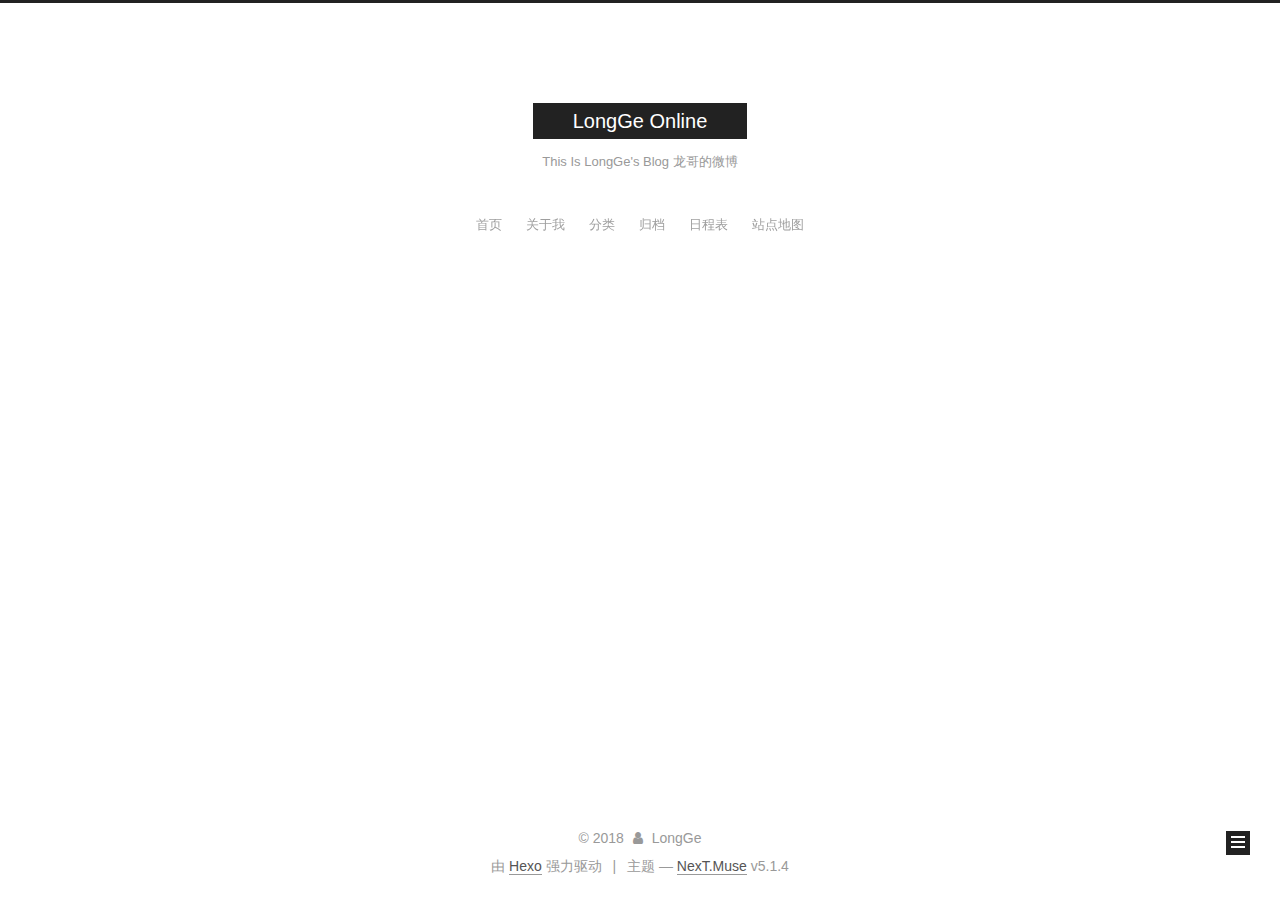
==== commit d64cd606: "Site updated: 2018-03-29 20:29:19" ====
--- a/archives/index.html
+++ b/archives/index.html
@@ -5,7 +5,7 @@
   
 
 
-<html class="theme-next pisces use-motion" lang="zh-Hans">
+<html class="theme-next muse use-motion" lang="zh-Hans">
 <head>
   <meta charset="UTF-8"/>
 <meta http-equiv="X-UA-Compatible" content="IE=edge" />
@@ -93,7 +93,7 @@
   var NexT = window.NexT || {};
   var CONFIG = {
     root: '/',
-    scheme: 'Pisces',
+    scheme: 'Muse',
     version: '5.1.4',
     sidebar: {"position":"left","display":"post","offset":12,"b2t":false,"scrollpercent":false,"onmobile":false},
     fancybox: true,
@@ -424,7 +424,7 @@
 
 
 
-  <div class="theme-info">主题 &mdash; <a class="theme-link" target="_blank" href="https://github.com/iissnan/hexo-theme-next">NexT.Pisces</a> v5.1.4</div>
+  <div class="theme-info">主题 &mdash; <a class="theme-link" target="_blank" href="https://github.com/iissnan/hexo-theme-next">NexT.Muse</a> v5.1.4</div>
 
 
 
@@ -524,13 +524,6 @@
   
   
 
-
-  <script type="text/javascript" src="/js/src/affix.js?v=5.1.4"></script>
-
-  <script type="text/javascript" src="/js/src/schemes/pisces.js?v=5.1.4"></script>
-
-
-
   
 
   
--- a/css/main.css
+++ b/css/main.css
@@ -189,7 +189,7 @@
   font-size: 14px;
   line-height: 2;
   color: #555;
-  background: #f5f7f9;
+  background: #fff;
 }
 @media (max-width: 767px) {
   body {
@@ -653,8 +653,8 @@
 @media (min-width: 992px) {
   .full-image.full-image.full-image.full-image {
     max-width: none;
-    width: 118%;
-    margin: 0 -9%;
+    width: 110%;
+    margin: 25px -5%;
   }
 }
 .blockquote-center,
@@ -940,11 +940,11 @@
   display: inline-block;
   padding: 0 20px;
   font-size: 14px;
-  color: #555;
-  background: #fff;
-  border: 2px solid #555;
+  color: #fff;
+  background: #222;
+  border: 2px solid #222;
   text-decoration: none;
-  border-radius: 2px;
+  border-radius: 0;
   transition-property: background-color;
   transition-duration: 0.2s;
   transition-timing-function: ease-in-out;
@@ -953,8 +953,8 @@
 }
 .btn:hover {
   border-color: #222;
-  color: #fff;
-  background: #222;
+  color: #222;
+  background: #fff;
 }
 .btn +.btn {
   margin: 0 0 8px 8px;
@@ -1066,7 +1066,7 @@
   width: 24px;
   background: #222;
   font-size: 12px;
-  opacity: 0.6;
+  opacity: 1;
   color: #fff;
   cursor: pointer;
   text-align: center;
@@ -1087,7 +1087,7 @@
   }
 }
 .back-to-top.back-to-top-on {
-  bottom: 30px;
+  bottom: 19px;
 }
 .header {
   background: transparent;
@@ -1136,7 +1136,7 @@
 .site-subtitle {
   margin-top: 10px;
   font-size: 13px;
-  color: #ddd;
+  color: #999;
 }
 .use-motion .brand {
   opacity: 0;
@@ -1209,8 +1209,7 @@
   transition-timing-function: ease-in-out;
   transition-delay: 0s;
 }
-.menu .menu-item a:hover,
-.menu-item-active a {
+.menu .menu-item a:hover {
   border-bottom-color: #222;
 }
 .menu .menu-item .fa {
@@ -1739,20 +1738,20 @@
   display: block;
   margin: 0 auto;
   padding: 2px;
-  max-width: 120px;
+  max-width: 96px;
   height: auto;
-  border: 1px solid #eee;
+  border: 2px solid #333;
 }
 .site-author-name {
-  margin: 0;
+  margin: 5px 0 0;
   text-align: center;
-  color: #222;
-  font-weight: 600;
+  color: #f5f5f5;
+  font-weight: normal;
 }
 .site-description {
-  margin-top: 0;
+  margin-top: 5px;
   text-align: center;
-  font-size: 13px;
+  font-size: 14px;
   color: #999;
 }
 .site-state {
@@ -1764,7 +1763,7 @@
 .site-state-item {
   display: inline-block;
   padding: 0 15px;
-  border-left: 1px solid #eee;
+  border-left: 1px solid #333;
 }
 .site-state-item:first-child {
   border-left: none;
@@ -1777,11 +1776,11 @@
   text-align: center;
   color: inherit;
   font-weight: 600;
-  font-size: 16px;
+  font-size: 18px;
 }
 .site-state-item-name {
   font-size: 13px;
-  color: #999;
+  color: inherit;
 }
 .feed-link {
   margin-top: 20px;
@@ -1823,7 +1822,7 @@
   width: 4px;
   height: 4px;
   border-radius: 50%;
-  background: #ffff75;
+  background: #8ffc91;
 }
 .links-of-blogroll {
   font-size: 13px;
@@ -1861,7 +1860,7 @@
   color: #555;
 }
 .sidebar-nav li:hover {
-  color: #fc6423;
+  color: #f5f5f5;
 }
 .page-post-detail .sidebar-nav-toc {
   padding: 0 5px;
@@ -1870,11 +1869,11 @@
   margin-left: 10px;
 }
 .sidebar-nav .sidebar-nav-active {
-  color: #fc6423;
-  border-bottom-color: #fc6423;
+  color: #87daff;
+  border-bottom-color: #87daff;
 }
 .sidebar-nav .sidebar-nav-active:hover {
-  color: #fc6423;
+  color: #87daff;
 }
 .sidebar-panel {
   display: none;
@@ -1907,12 +1906,12 @@
   transition-timing-function: ease-in-out;
   transition-delay: 0s;
   transition-property: all;
-  color: #666;
+  color: #999;
+  border-bottom-color: #555;
+}
+.post-toc ol a:hover {
+  color: #ccc;
   border-bottom-color: #ccc;
-}
-.post-toc ol a:hover {
-  color: #000;
-  border-bottom-color: #000;
 }
 .post-toc .nav-item {
   overflow: hidden;
@@ -1934,14 +1933,14 @@
   display: block;
 }
 .post-toc .nav .active > a {
-  color: #fc6423;
-  border-bottom-color: #fc6423;
+  color: #87daff;
+  border-bottom-color: #87daff;
 }
 .post-toc .nav .active-current > a {
-  color: #fc6423;
+  color: #87daff;
 }
 .post-toc .nav .active-current > a:hover {
-  color: #fc6423;
+  color: #87daff;
 }
 .footer {
   font-size: 14px;
@@ -2346,16 +2345,6 @@
   transform: translate(-50%, -50%);
   color: #ccc;
 }
-@media (min-width: 768px) and (max-width: 991px) {
-  .busuanzi-count {
-    width: auto;
-  }
-}
-@media (max-width: 767px) {
-  .busuanzi-count {
-    width: auto;
-  }
-}
 .site-uv,
 .site-pv,
 .page-pv {
@@ -2591,403 +2580,83 @@
   }
 }
 .page-post-detail .sidebar-toggle-line {
-  background: #fc6423;
+  background: #87daff;
 }
 .page-post-detail .comments {
   overflow: hidden;
 }
-.header {
-  position: relative;
-  margin: 0 auto;
-  width: 960px;
-}
-@media (min-width: 768px) and (max-width: 991px) {
-  .header {
-    width: auto;
-  }
-}
-@media (max-width: 767px) {
-  .header {
-    width: auto;
-  }
-}
-.header-inner {
-  position: absolute;
-  top: 0;
-  overflow: hidden;
-  padding: 0;
-  width: 240px;
-  background: #fff;
-  box-shadow: initial;
-  border-radius: initial;
-}
-@media (min-width: 1600px) {
-  .container .header-inner {
-    width: 240px;
-  }
-}
-@media (min-width: 768px) and (max-width: 991px) {
-  .header-inner {
-    position: relative;
-    width: auto;
-    border-radius: initial;
-  }
-}
-@media (max-width: 767px) {
-  .header-inner {
-    position: relative;
-    width: auto;
-    border-radius: initial;
-  }
-}
-.main:before,
-.main:after {
-  content: " ";
-  display: table;
-}
-.main:after {
-  clear: both;
-}
-@media (min-width: 768px) and (max-width: 991px) {
-  .main {
-    padding-bottom: 100px;
-  }
-}
-@media (max-width: 767px) {
-  .main {
-    padding-bottom: 100px;
-  }
-}
-.container .main-inner {
-  width: 960px;
-}
-@media (min-width: 768px) and (max-width: 991px) {
-  .container .main-inner {
-    width: auto;
-  }
-}
-@media (max-width: 767px) {
-  .container .main-inner {
-    width: auto;
-  }
-}
-.content-wrap {
-  float: right;
-  box-sizing: border-box;
-  padding: 40px;
-  width: 700px;
-  background: #fff;
-  min-height: 700px;
-  box-shadow: initial;
-  border-radius: initial;
-}
-@media (min-width: 768px) and (max-width: 991px) {
-  .content-wrap {
-    width: 100%;
-    padding: 20px;
-    border-radius: initial;
-  }
-}
-@media (max-width: 767px) {
-  .content-wrap {
-    width: 100%;
-    padding: 20px;
-    min-height: auto;
-    border-radius: initial;
-  }
-}
-.sidebar {
-  position: static;
-  float: left;
-  margin-top: 300px;
-  width: 240px;
-  background: #f5f7f9;
-  box-shadow: none;
-}
-@media (min-width: 768px) and (max-width: 991px) {
-  .sidebar {
-    display: none;
-  }
-}
-@media (max-width: 767px) {
-  .sidebar {
-    display: none;
-  }
-}
-.sidebar-toggle {
-  display: none;
-}
-.footer-inner {
-  width: 960px;
-  padding-left: 260px;
-}
-@media (min-width: 768px) and (max-width: 991px) {
+@media (max-width: 767px) {
+  .header-inner,
+  .container .main-inner,
   .footer-inner {
     width: auto;
-    padding-left: 0 !important;
-    padding-right: 0 !important;
-  }
-}
-@media (max-width: 767px) {
-  .footer-inner {
-    width: auto;
-    padding-left: 0 !important;
-    padding-right: 0 !important;
-  }
-}
-.sidebar-position-right .header-inner {
-  right: 0;
-}
-.sidebar-position-right .content-wrap {
-  float: left;
-}
-.sidebar-position-right .sidebar {
-  float: right;
-}
-.sidebar-position-right .footer-inner {
-  padding-left: 0;
-  padding-right: 260px;
-}
-.site-brand-wrapper {
-  position: relative;
-}
-.site-meta {
-  padding: 20px 0;
-  color: #fff;
-  background: #222;
-}
-@media (min-width: 768px) and (max-width: 991px) {
-  .site-meta {
-    box-shadow: 0 0 16px rgba(0,0,0,0.5);
-  }
-}
-@media (max-width: 767px) {
-  .site-meta {
-    box-shadow: 0 0 16px rgba(0,0,0,0.5);
-  }
-}
-.brand {
-  padding: 0;
+  }
+}
+embed {
+  display: block;
+  margin: 0px auto 25px auto;
+}
+.custom-logo .site-meta-headline {
+  text-align: center;
+}
+.custom-logo .brand {
   background: none;
 }
-.brand:hover {
-  color: #fff;
-}
-.site-subtitle {
-  margin: 10px 10px 0;
-  font-weight: initial;
+.custom-logo .site-title {
+  margin: 10px auto 0;
+  font-size: 24px;
+  color: #222;
+}
+.custom-logo .site-title a {
+  border: none;
+}
+.custom-logo-image {
+  margin: 0 auto;
+  padding: 5px;
+  max-width: 150px;
+  background: #fff;
+}
+@media (max-width: 767px) {
+  .site-nav {
+    position: absolute;
+    left: 0;
+    top: 52px;
+    margin: 0;
+    width: 100%;
+    padding: 0;
+    background: #fff;
+    border-bottom: 1px solid #ddd;
+    z-index: 1030;
+  }
+}
+@media (max-width: 767px) {
+  .menu {
+    text-align: left;
+  }
+}
+@media (max-width: 767px) {
+  .menu .menu-item {
+    display: block;
+    margin: 0 10px;
+    vertical-align: top;
+  }
+}
+@media (max-width: 767px) {
+  .menu .menu-item br {
+    display: none;
+  }
+}
+@media (max-width: 767px) {
+  .menu .menu-item a {
+    padding: 5px 10px;
+  }
+}
+.menu .menu-item .fa {
+  margin-right: 0;
 }
 .site-search form {
   display: none;
 }
-.site-nav {
-  border-top: none;
-}
-@media (min-width: 768px) and (max-width: 991px) {
-  .site-nav {
-    display: none !important;
-  }
-}
-@media (min-width: 768px) and (max-width: 991px) {
-  .site-nav-on {
-    display: block !important;
-  }
-}
-.menu .menu-item {
-  display: block;
-  margin: 0;
-}
-.menu .menu-item a {
-  position: relative;
-  box-sizing: border-box;
-  padding: 5px 20px;
-  text-align: left;
-  line-height: inherit;
-  transition-property: background-color;
-  transition-duration: 0.2s;
-  transition-timing-function: ease-in-out;
-  transition-delay: 0s;
-}
-.menu .menu-item a:hover,
-.menu-item-active a {
-  background: #f9f9f9;
-  border-bottom-color: #fff;
-}
-.menu .menu-item br {
-  display: none;
-}
-.menu-item-active a:after {
-  content: " ";
-  position: absolute;
-  top: 50%;
-  margin-top: -3px;
-  right: 15px;
-  width: 6px;
-  height: 6px;
-  border-radius: 50%;
-  background-color: #bbb;
-}
-.btn-bar {
-  background-color: #fff;
-}
-.site-nav-toggle {
-  left: 20px;
-  top: 50%;
-  -webkit-transform: translateY(-50%);
-  -webkit-transform: translateY(-50%);
-  -moz-transform: translateY(-50%);
-  -ms-transform: translateY(-50%);
-  -o-transform: translateY(-50%);
-  transform: translateY(-50%);
-}
-@media (min-width: 768px) and (max-width: 991px) {
-  .site-nav-toggle {
-    display: block;
-  }
-}
-.use-motion .sidebar .motion-element {
-  opacity: 1;
-}
-.sidebar {
-  margin-left: -100%;
-  right: auto;
-  bottom: auto;
-  -webkit-transform: none;
-}
-.sidebar-inner {
-  box-sizing: border-box;
-  width: 240px;
-  color: #555;
-  background: #fff;
-  box-shadow: initial;
-  border-radius: initial;
-  opacity: 0;
-}
-.sidebar-inner.affix {
-  position: fixed;
-  top: 12px;
-}
-.sidebar-inner.affix-bottom {
-  position: absolute;
-}
-.site-overview {
-  text-align: left;
-}
-.site-author:before,
-.site-author:after {
-  content: " ";
-  display: table;
-}
-.site-author:after {
-  clear: both;
-}
-.sidebar a {
-  color: #555;
-}
-.sidebar a:hover {
-  color: #222;
-}
-.site-state-item {
-  padding: 0 10px;
-}
-.links-of-author-item a:before {
-  display: none;
-}
-.links-of-author-item a {
-  border-bottom: none;
-  text-decoration: underline;
-}
-.feed-link {
-  border-top: 1px dotted #ccc;
-  border-bottom: 1px dotted #ccc;
-  text-align: center;
-}
-.feed-link a {
-  display: block;
-  color: #fc6423;
-  border: none;
-}
-.feed-link a:hover {
-  background: none;
-  color: #e34603;
-}
-.feed-link a:hover i {
-  color: #e34603;
-}
-.links-of-author {
-  display: flex;
-  flex-wrap: wrap;
-  justify-content: center;
-}
-.links-of-author-item {
-  margin: 5px 0 0;
-  width: 50%;
-}
-.links-of-author-item a {
-  max-width: 216px;
-  box-sizing: border-box;
-  display: inline-block;
-  margin-right: 0;
-  margin-bottom: 0;
-  padding: 0 5px;
-  overflow: hidden;
-  white-space: nowrap;
-  text-overflow: ellipsis;
-}
-.links-of-author-item a {
-  display: block;
-  text-decoration: none;
-}
-.links-of-author-item a:hover {
-  border-radius: 4px;
-  background: #eee;
-}
-.links-of-author-item .fa {
-  margin-right: 2px;
-  font-size: 16px;
-}
-.links-of-author-item .fa-globe {
-  font-size: 15px;
-}
-.links-of-blogroll {
-  text-align: center;
-  margin-top: 20px;
-  padding: 3px 0 0;
-  border-top: 1px dotted #ccc;
-}
-.links-of-blogroll-title {
-  margin-top: 0;
-}
-.links-of-blogroll-item {
-  padding: 0;
-}
-.links-of-blogroll-inline:before,
-.links-of-blogroll-inline:after {
-  content: " ";
-  display: table;
-}
-.links-of-blogroll-inline:after {
-  clear: both;
-}
 .links-of-blogroll-inline .links-of-blogroll-item {
-  margin: 5px 0 0;
-  width: 50%;
-  display: inline-block;
-  width: unset;
-}
-.links-of-blogroll-inline .links-of-blogroll-item a {
-  max-width: 216px;
-  box-sizing: border-box;
-  display: inline-block;
-  margin-right: 0;
-  margin-bottom: 0;
-  padding: 0 5px;
-  overflow: hidden;
-  white-space: nowrap;
-  text-overflow: ellipsis;
-}
-@media (max-width: 767px) {
-  .post-body {
-    text-align: justify;
-  }
-}
+  display: inline-block;
+}
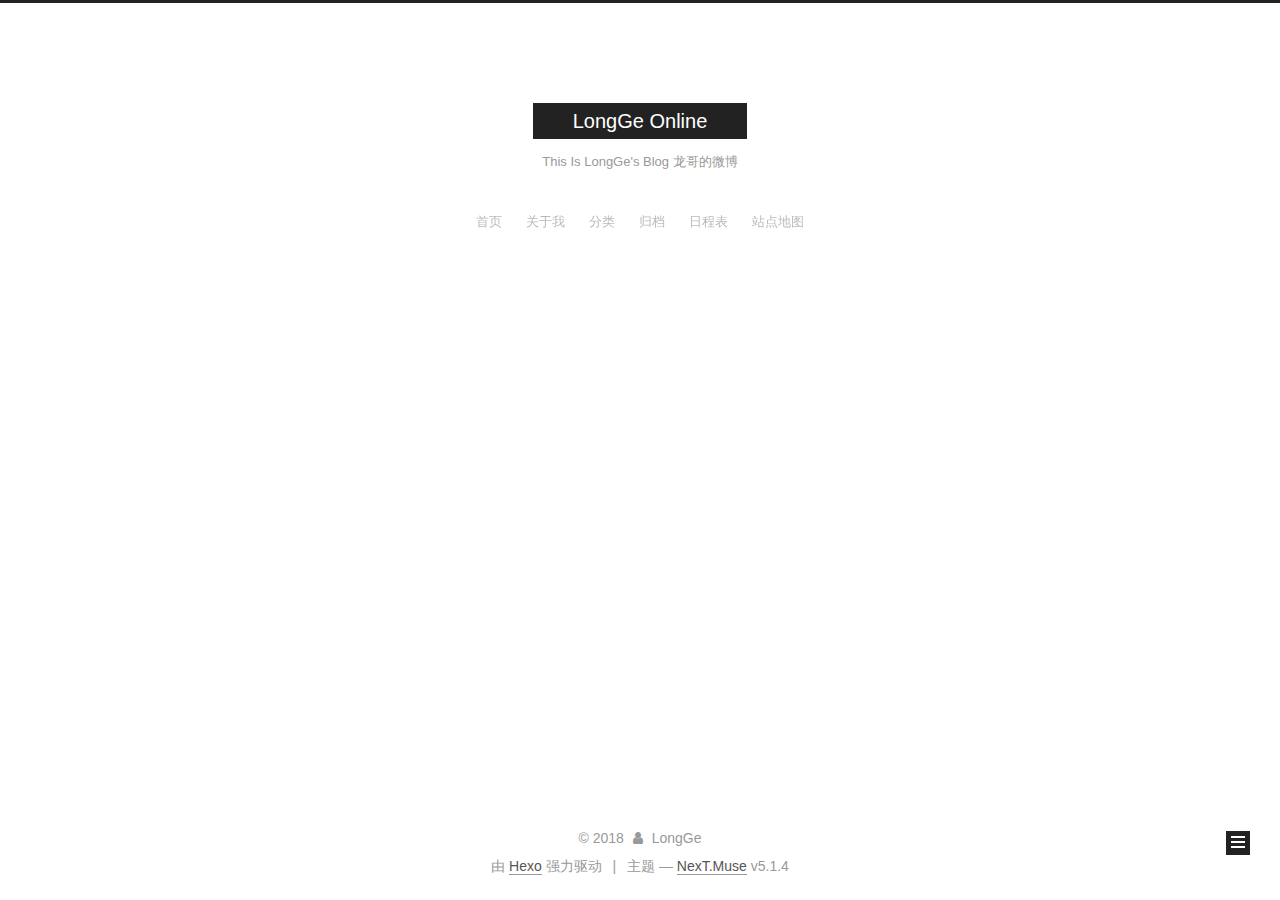
==== commit 9a042b4f: "Site updated: 2018-03-29 20:36:21" ====
--- a/archives/index.html
+++ b/archives/index.html
@@ -293,7 +293,7 @@
         
             <a class="post-title-link" href="/2018/03/29/hello-world/" itemprop="url">
               
-                <span itemprop="name">Hello World</span>
+                <span itemprop="name">未命名</span>
               
             </a>
         
--- a/css/main.css
+++ b/css/main.css
@@ -1822,7 +1822,7 @@
   width: 4px;
   height: 4px;
   border-radius: 50%;
-  background: #8ffc91;
+  background: #cd67ff;
 }
 .links-of-blogroll {
   font-size: 13px;
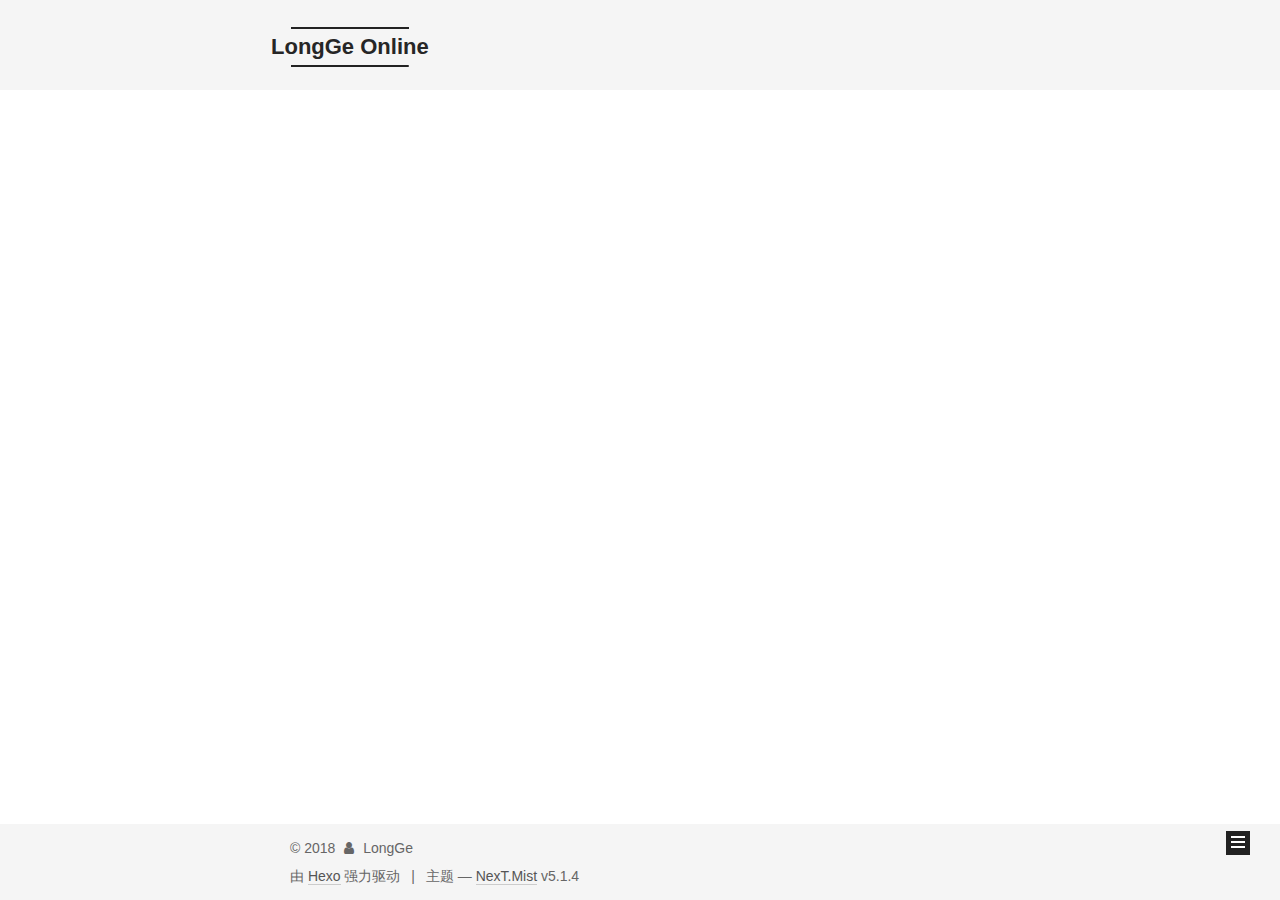
==== commit 61bd585c: "Site updated: 2018-03-29 20:40:59" ====
--- a/archives/index.html
+++ b/archives/index.html
@@ -5,7 +5,7 @@
   
 
 
-<html class="theme-next muse use-motion" lang="zh-Hans">
+<html class="theme-next mist use-motion" lang="zh-Hans">
 <head>
   <meta charset="UTF-8"/>
 <meta http-equiv="X-UA-Compatible" content="IE=edge" />
@@ -93,7 +93,7 @@
   var NexT = window.NexT || {};
   var CONFIG = {
     root: '/',
-    scheme: 'Muse',
+    scheme: 'Mist',
     version: '5.1.4',
     sidebar: {"position":"left","display":"post","offset":12,"b2t":false,"scrollpercent":false,"onmobile":false},
     fancybox: true,
@@ -424,7 +424,7 @@
 
 
 
-  <div class="theme-info">主题 &mdash; <a class="theme-link" target="_blank" href="https://github.com/iissnan/hexo-theme-next">NexT.Muse</a> v5.1.4</div>
+  <div class="theme-info">主题 &mdash; <a class="theme-link" target="_blank" href="https://github.com/iissnan/hexo-theme-next">NexT.Mist</a> v5.1.4</div>
 
 
 
--- a/css/main.css
+++ b/css/main.css
@@ -226,51 +226,51 @@
   margin: 20px 0 15px;
 }
 h1 {
+  font-size: 24px;
+}
+@media (max-width: 767px) {
+  h1 {
+    font-size: 20px;
+  }
+}
+h2 {
   font-size: 22px;
 }
 @media (max-width: 767px) {
-  h1 {
+  h2 {
     font-size: 18px;
   }
 }
-h2 {
+h3 {
   font-size: 20px;
 }
 @media (max-width: 767px) {
-  h2 {
+  h3 {
     font-size: 16px;
   }
 }
-h3 {
+h4 {
   font-size: 18px;
 }
 @media (max-width: 767px) {
-  h3 {
+  h4 {
     font-size: 14px;
   }
 }
-h4 {
+h5 {
   font-size: 16px;
 }
 @media (max-width: 767px) {
-  h4 {
+  h5 {
     font-size: 12px;
   }
 }
-h5 {
+h6 {
   font-size: 14px;
 }
 @media (max-width: 767px) {
-  h5 {
+  h6 {
     font-size: 10px;
-  }
-}
-h6 {
-  font-size: 12px;
-}
-@media (max-width: 767px) {
-  h6 {
-    font-size: 8px;
   }
 }
 p {
@@ -940,8 +940,8 @@
   display: inline-block;
   padding: 0 20px;
   font-size: 14px;
-  color: #fff;
-  background: #222;
+  color: #555;
+  background: transparent;
   border: 2px solid #222;
   text-decoration: none;
   border-radius: 0;
@@ -1101,7 +1101,7 @@
 }
 .site-meta {
   margin: 0;
-  text-align: center;
+  text-align: left;
 }
 @media (max-width: 767px) {
   .site-meta {
@@ -1112,12 +1112,12 @@
   position: relative;
   display: inline-block;
   padding: 0 40px;
-  color: #fff;
+  color: #222;
   background: #222;
   border-bottom: none;
 }
 .brand:hover {
-  color: #fff;
+  color: #222;
 }
 .logo {
   display: inline-block;
@@ -1348,7 +1348,7 @@
 .posts-collapse {
   position: relative;
   z-index: 1010;
-  margin-left: 55px;
+  margin-left: 0;
 }
 .posts-collapse::after {
   content: " ";
@@ -1822,7 +1822,7 @@
   width: 4px;
   height: 4px;
   border-radius: 50%;
-  background: #cd67ff;
+  background: #0ff;
 }
 .links-of-blogroll {
   font-size: 13px;
@@ -2585,78 +2585,322 @@
 .page-post-detail .comments {
   overflow: hidden;
 }
-@media (max-width: 767px) {
-  .header-inner,
-  .container .main-inner,
+h1,
+h2,
+h3,
+h4,
+h5,
+h6 {
+  margin: 20px 0 10px;
+}
+p {
+  margin: 0 0 25px 0;
+}
+a {
+  border-bottom-color: #ccc;
+}
+hr {
+  margin: 20px 0;
+  height: 2px;
+}
+.main-inner {
+  margin-top: 80px;
+}
+.header {
+  background: #f5f5f5;
+}
+.header-inner {
+  padding: 25px 0 20px;
+}
+.header-inner:before,
+.header-inner:after {
+  content: " ";
+  display: table;
+}
+.header-inner:after {
+  clear: both;
+}
+@media (max-width: 767px) {
+  .header-inner {
+    width: auto;
+    margin-bottom: 50px;
+    padding: 10px;
+  }
+}
+.site-meta {
+  float: left;
+  margin-left: -20px;
+  line-height: normal;
+}
+@media (max-width: 767px) {
+  .site-meta {
+    margin-left: 10px;
+  }
+}
+.site-meta .brand {
+  padding: 2px 1px;
+  background: none;
+}
+@media (max-width: 767px) {
+  .site-meta .brand {
+    display: block;
+  }
+}
+.site-meta .logo {
+  display: none;
+}
+.site-meta .site-title {
+  font-size: 22px;
+  font-weight: bolder;
+}
+@media (max-width: 767px) {
+  .site-meta .site-title {
+    line-height: 34px;
+  }
+}
+.logo-line-before,
+.logo-line-after {
+  display: block;
+  overflow: hidden;
+  margin: 0 auto;
+  width: 75%;
+}
+@media (max-width: 767px) {
+  .logo-line-before,
+  .logo-line-after {
+    display: none;
+  }
+}
+.logo-line-before i,
+.logo-line-after i {
+  position: relative;
+  display: block;
+  height: 2px;
+  background: #222;
+}
+@media (max-width: 767px) {
+  .logo-line-before i,
+  .logo-line-after i {
+    height: 3px;
+  }
+}
+.use-motion .logo-line-before i {
+  left: -100%;
+}
+.use-motion .logo-line-after i {
+  right: -100%;
+}
+.site-subtitle {
+  display: none;
+}
+.site-nav-toggle {
+  position: static;
+  float: right;
+}
+.menu {
+  float: right;
+  margin: 8px 0 0 0;
+}
+@media (max-width: 767px) {
+  .menu {
+    margin: 20px 0 0 0;
+    padding: 0;
+  }
+}
+.menu br {
+  display: none;
+}
+.menu .menu-item {
+  margin: 0;
+}
+@media (max-width: 767px) {
+  .menu .menu-item {
+    display: block;
+  }
+}
+.menu .menu-item a {
+  padding: 0 10px;
+  background: none;
+  border: none;
+  border-radius: 2px;
+  transition-property: background;
+}
+@media (max-width: 767px) {
+  .menu .menu-item a {
+    text-align: left;
+  }
+}
+.menu .menu-item a:hover {
+  background: #e1e1e1;
+}
+.menu a::before {
+  display: none;
+}
+@media (max-width: 767px) {
+  .menu a::before {
+    display: block;
+  }
+}
+@media (max-width: 767px) {
+  .menu {
+    float: none;
+  }
+}
+.site-search form {
+  display: none;
+}
+.posts-expand {
+  padding-top: 0;
+}
+.posts-expand .post-title,
+.posts-expand .post-meta {
+  text-align: left;
+}
+@media (max-width: 767px) {
+  .posts-expand .post-title,
+  .posts-expand .post-meta {
+    text-align: center;
+  }
+}
+.posts-expand .post-eof {
+  display: none;
+}
+.posts-expand .post {
+  margin-top: 120px;
+}
+.posts-expand .post:first-child {
+  margin-top: 0;
+}
+.posts-expand .post-meta {
+  margin-top: 5px;
+  margin-bottom: 20px;
+}
+.posts-expand .post-title {
+  position: relative;
+  font-size: 26px;
+  font-weight: 400;
+}
+@media (max-width: 767px) {
+  .posts-expand .post-title {
+    font-size: 22px;
+  }
+}
+@media (min-width: 1600px) {
+  .posts-expand .post-title {
+    font-size: 26px;
+  }
+}
+.posts-expand .post-title:hover:before {
+  background: #222;
+}
+@media (max-width: 767px) {
+  .posts-expand .post-body {
+    font-size: 12px;
+  }
+}
+.posts-expand .post-body img {
+  margin: 0;
+}
+.posts-expand .post-tags {
+  text-align: left;
+}
+.posts-expand .post-tags a {
+  padding: 1px 5px;
+  background: #f5f5f5;
+  border-bottom: none;
+}
+.posts-expand .post-tags a:hover {
+  background: #ccc;
+}
+.posts-expand .post-nav {
+  margin-top: 40px;
+}
+.post-button {
+  margin-top: 20px;
+  text-align: left;
+}
+.post-button a {
+  padding: 0;
+  font-size: 14px;
+  background: none;
+  border: none;
+  border-bottom: 2px solid #666;
+  transition-property: border;
+}
+@media (max-width: 767px) {
+  .post-button a {
+    font-size: 12px;
+  }
+}
+@media (min-width: 1600px) {
+  .post-button a {
+    font-size: 16px;
+  }
+}
+.post-button a:hover {
+  border-bottom-color: #222;
+}
+.links-of-blogroll-inline .links-of-blogroll-item {
+  display: inline-block;
+}
+.btn {
+  padding: 0 10px;
+  border-width: 2px;
+  border-radius: 0;
+}
+.headband {
+  display: none;
+}
+.site-search {
+  position: relative;
+  float: right;
+  margin-top: 5px;
+  padding-top: 3px;
+}
+@media (max-width: 767px) {
+  .site-search {
+    float: none;
+    padding: 0 10px;
+  }
+}
+@media (max-width: 767px) {
+  .container .main-inner {
+    width: auto;
+  }
+}
+.page-post-detail .post-title,
+.page-post-detail .post-meta {
+  text-align: center;
+}
+.page-post-detail .post-title:before {
+  display: none;
+}
+.page-post-detail .post-meta {
+  margin-bottom: 60px;
+}
+.pagination {
+  margin: 120px 0 0;
+  text-align: left;
+}
+@media (max-width: 767px) {
+  .pagination {
+    margin: 80px 10px 0;
+    text-align: center;
+  }
+}
+.footer {
+  margin-top: 80px;
+  padding: 10px 0;
+  background: #f5f5f5;
+  color: #666;
+}
+.footer-inner {
+  margin: 0 auto;
+  text-align: left;
+}
+@media (max-width: 767px) {
   .footer-inner {
     width: auto;
-  }
-}
-embed {
-  display: block;
-  margin: 0px auto 25px auto;
-}
-.custom-logo .site-meta-headline {
-  text-align: center;
-}
-.custom-logo .brand {
-  background: none;
-}
-.custom-logo .site-title {
-  margin: 10px auto 0;
-  font-size: 24px;
-  color: #222;
-}
-.custom-logo .site-title a {
-  border: none;
-}
-.custom-logo-image {
-  margin: 0 auto;
-  padding: 5px;
-  max-width: 150px;
-  background: #fff;
-}
-@media (max-width: 767px) {
-  .site-nav {
-    position: absolute;
-    left: 0;
-    top: 52px;
-    margin: 0;
-    width: 100%;
-    padding: 0;
-    background: #fff;
-    border-bottom: 1px solid #ddd;
-    z-index: 1030;
-  }
-}
-@media (max-width: 767px) {
-  .menu {
-    text-align: left;
-  }
-}
-@media (max-width: 767px) {
-  .menu .menu-item {
-    display: block;
-    margin: 0 10px;
-    vertical-align: top;
-  }
-}
-@media (max-width: 767px) {
-  .menu .menu-item br {
-    display: none;
-  }
-}
-@media (max-width: 767px) {
-  .menu .menu-item a {
-    padding: 5px 10px;
-  }
-}
-.menu .menu-item .fa {
-  margin-right: 0;
-}
-.site-search form {
-  display: none;
-}
-.links-of-blogroll-inline .links-of-blogroll-item {
-  display: inline-block;
-}
+    text-align: center;
+  }
+}
